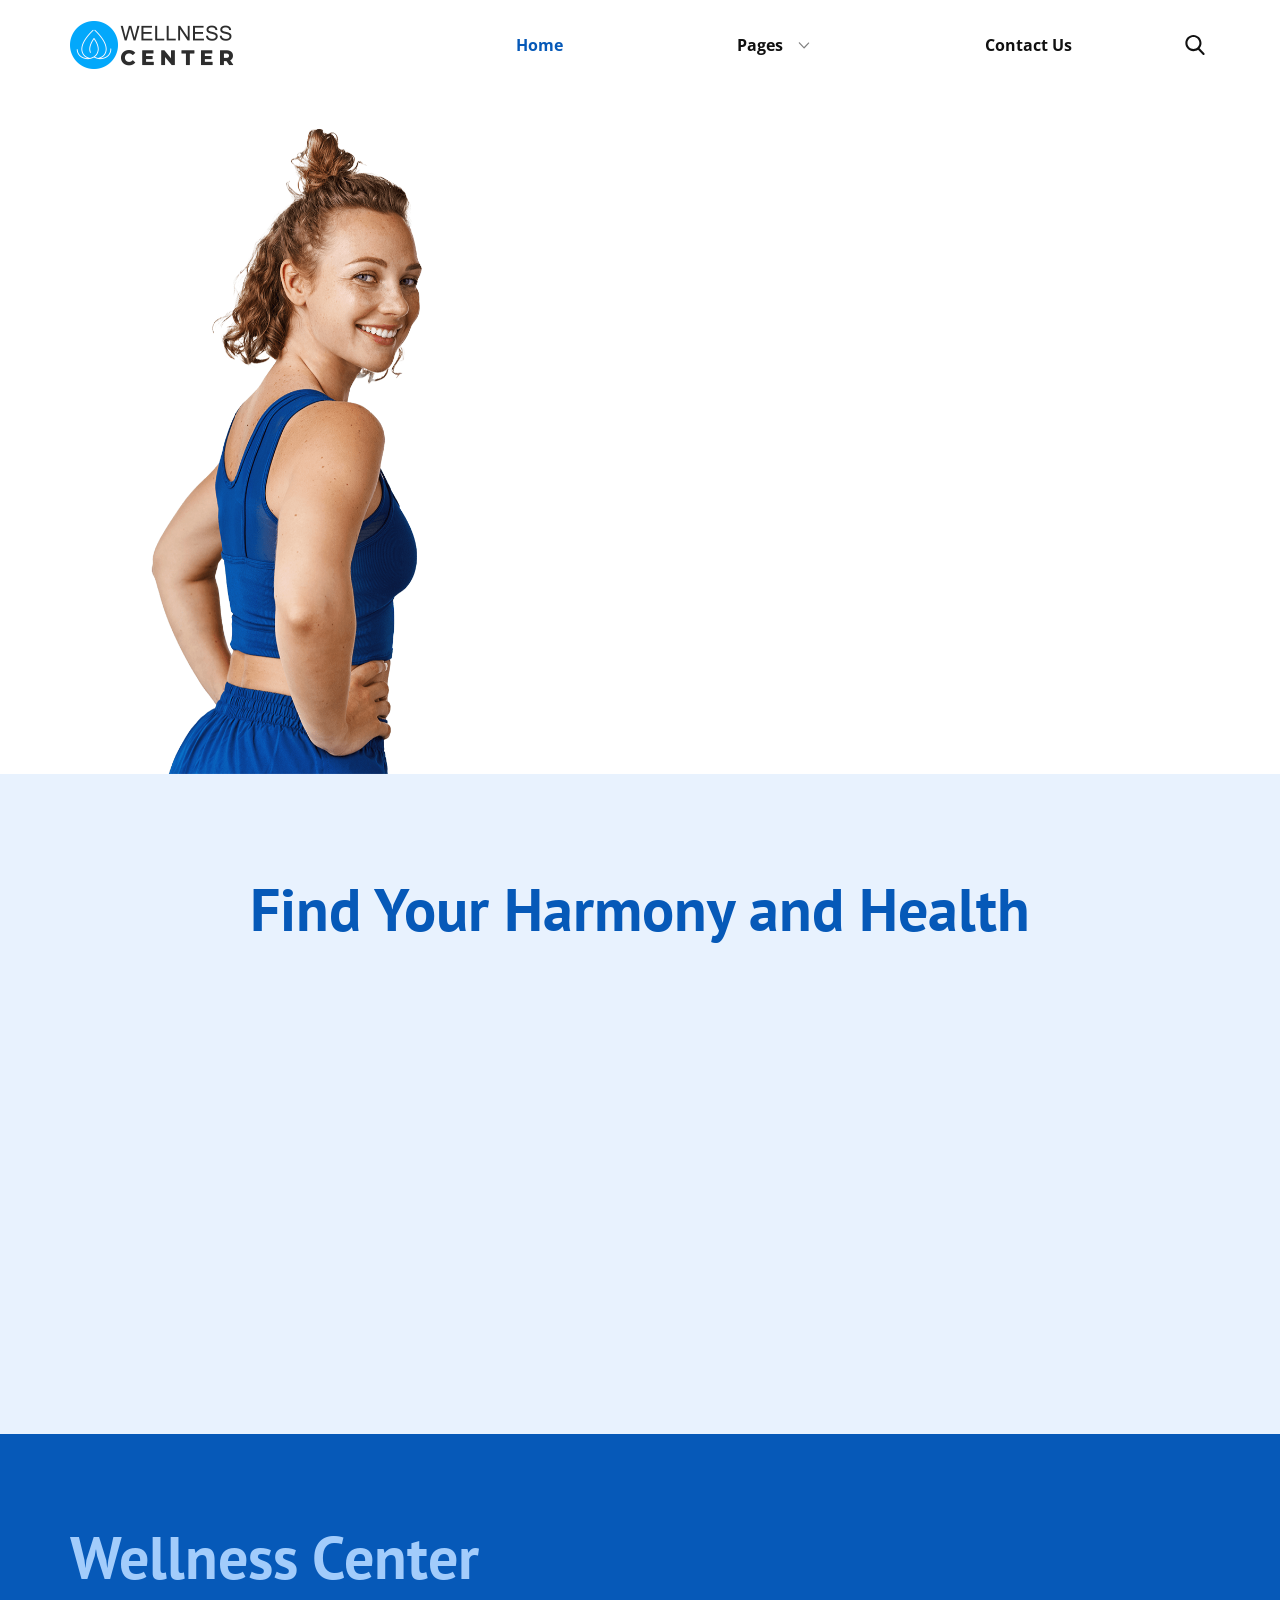
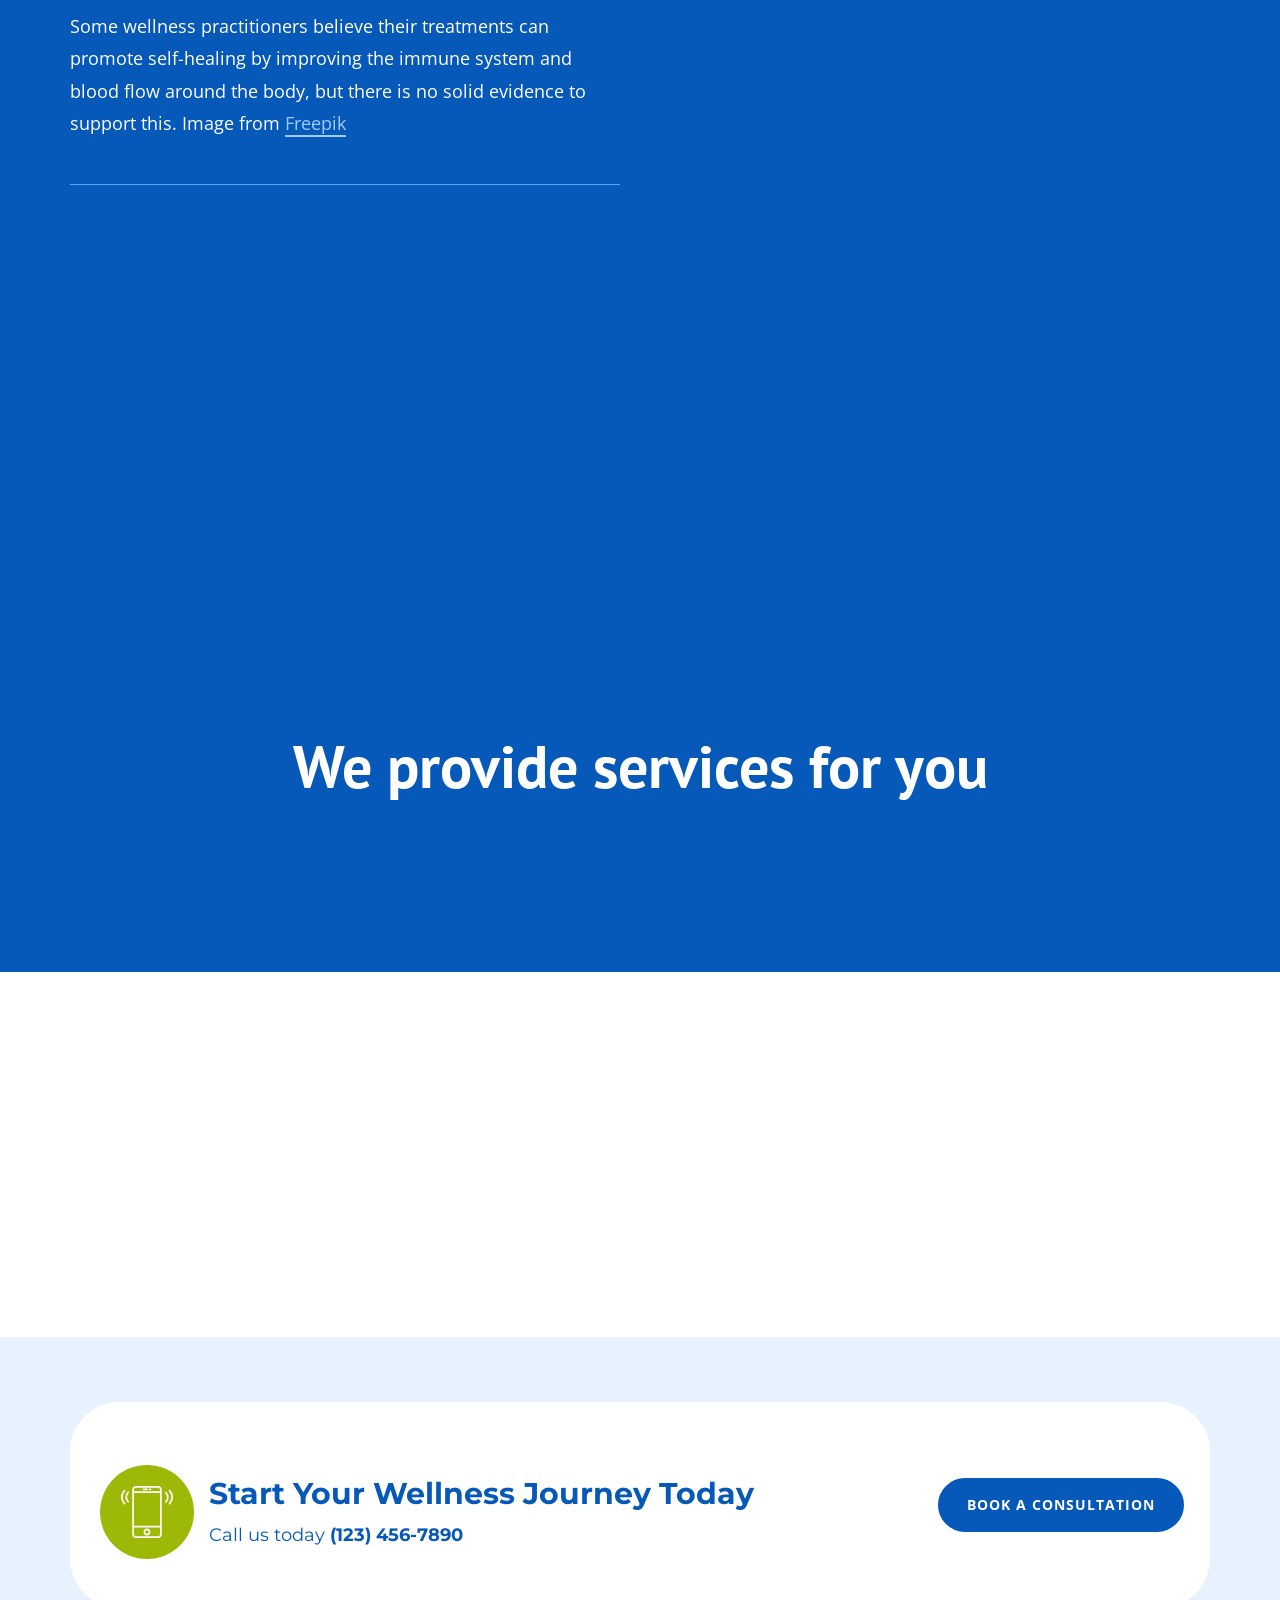
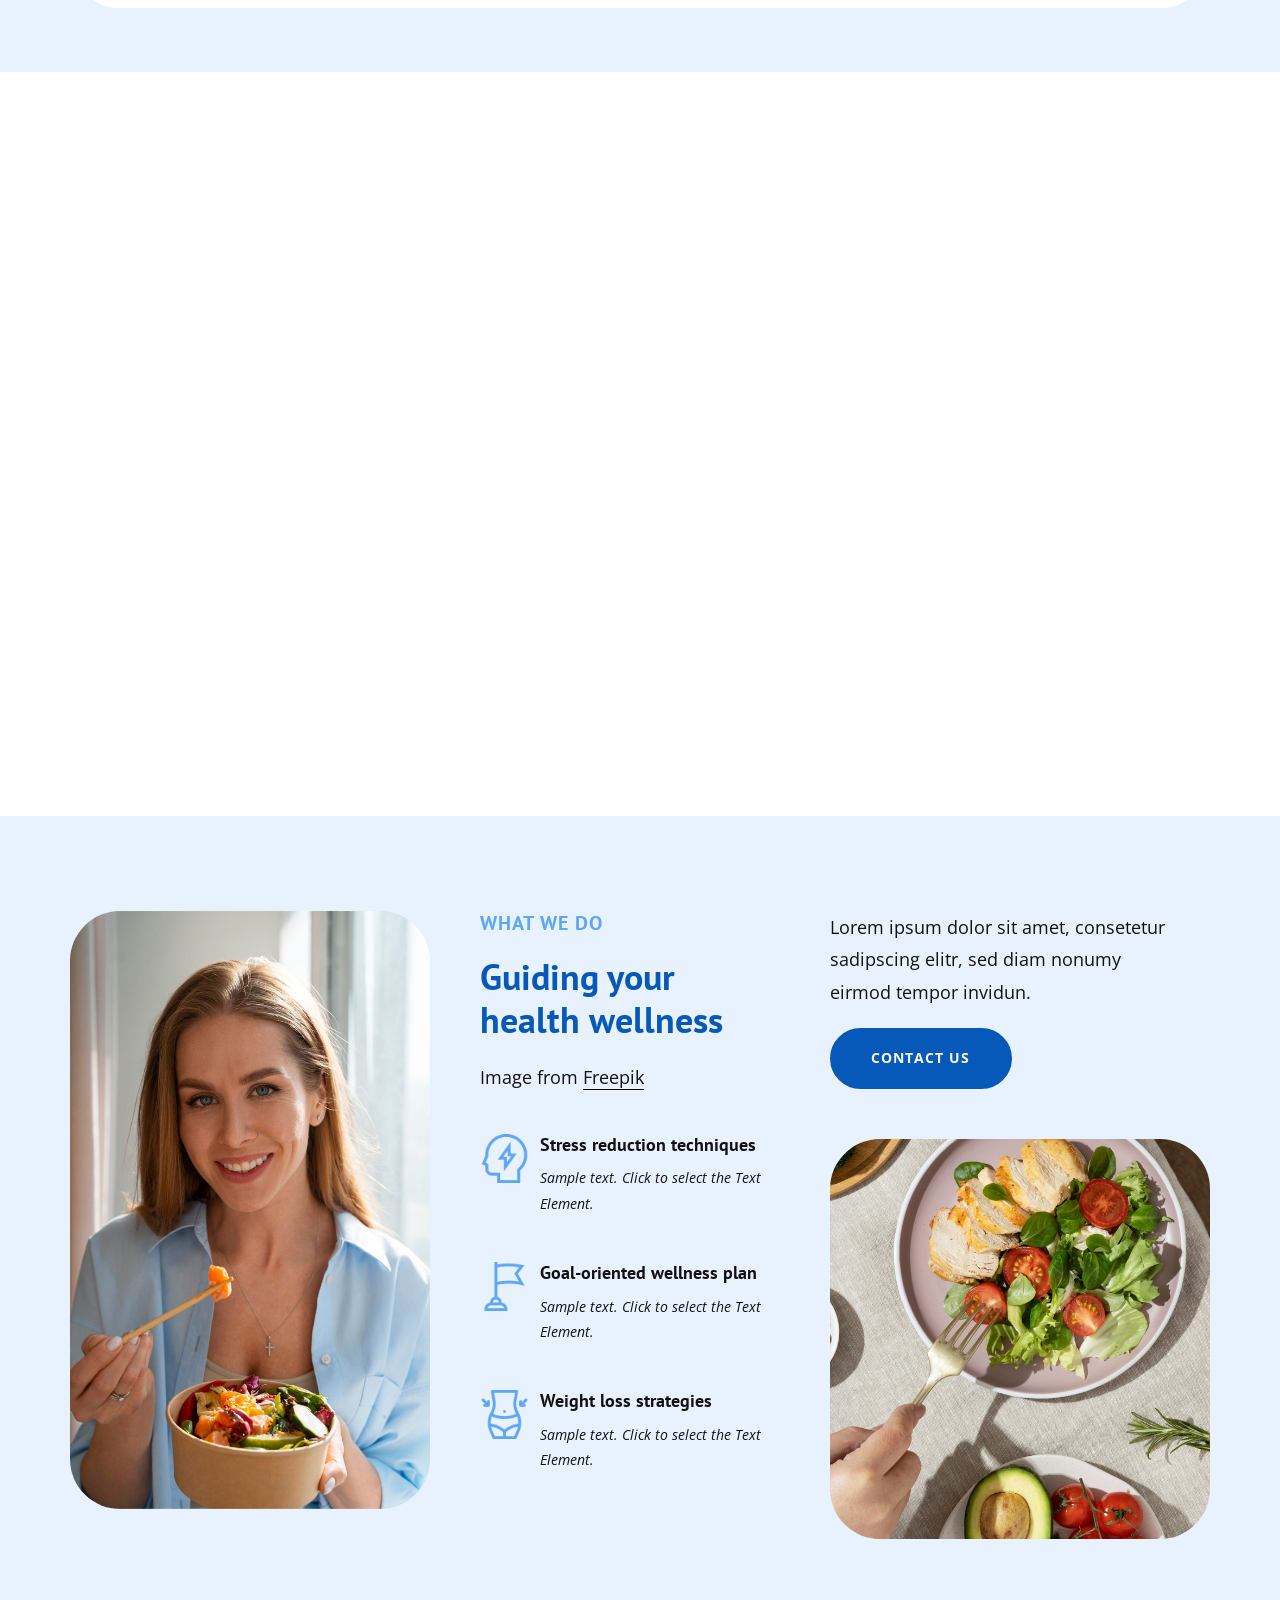
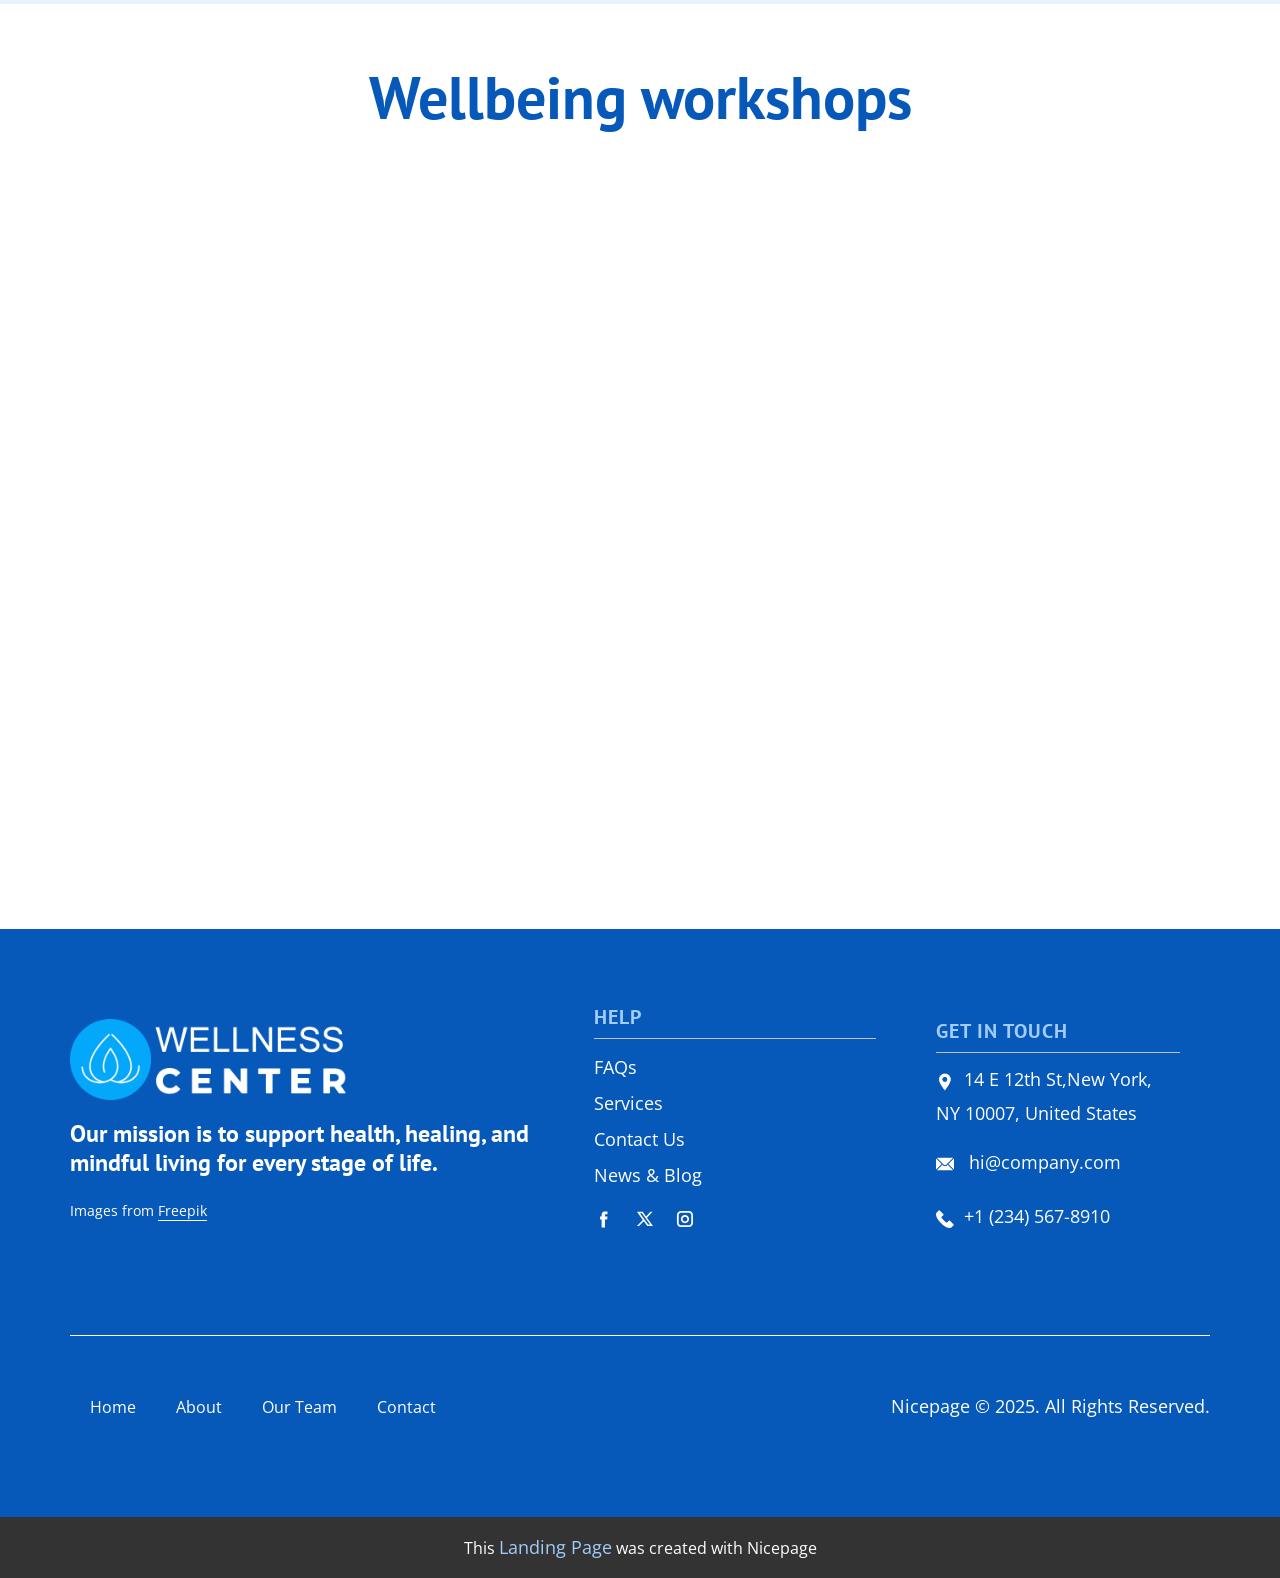
==== index.html @ 1a9c87ce "h" ====
<!DOCTYPE html>
<html style="font-size: 16px;" lang="en"><head>
    <meta name="viewport" content="width=device-width, initial-scale=1.0">
    <meta charset="utf-8">
    <meta name="keywords" content="​Transform your&nbsp;health embrace life today!, ​Find Your Harmony and Health, Wellness Center, ​We provide&nbsp;services for you, ​Start Your Wellness Journey Today, ​Our Integrative Approach, ​Wellbeing workshops">
    <meta name="description" content="">
    <title>Home</title>
    <link rel="stylesheet" href="nicepage.css" media="screen">
<link rel="stylesheet" href="index.css" media="screen">
    <script class="u-script" type="text/javascript" src="jquery.js" defer=""></script>
    <script class="u-script" type="text/javascript" src="nicepage.js" defer=""></script>
    <meta name="generator" content="Nicepage 8.4.0, nicepage.com">
    
    
    
    
    
    
    
    
    
    
    <link id="u-page-google-font" rel="stylesheet" href="https://fonts.googleapis.com/css2?display=swap&amp;family=PT+Sans:ital,wght@0,400;0,700;1,400;1,700&amp;family=Open+Sans:ital,wght@0,300;0,400;0,500;0,600;0,700;0,800;1,300;1,400;1,500;1,600;1,700;1,800&amp;family=Montserrat:ital,wght@0,100;0,200;0,300;0,400;0,500;0,600;0,700;0,800;0,900;1,100;1,200;1,300;1,400;1,500;1,600;1,700;1,800;1,900">
    <script type="application/ld+json">{
		"@context": "http://schema.org",
		"@type": "Organization",
		"name": "",
		"logo": "images/logo-black.png",
		"sameAs": [
				"https://facebook.com/name",
				"https://twitter.com/name",
				"https://instagram.com/name"
		]
}</script>
    <meta name="theme-color" content="#0659b8">
    <meta name="twitter:site" content="@">
    <meta name="twitter:card" content="summary_large_image">
    <meta name="twitter:title" content="Home">
    <meta name="twitter:description" content="">
    <meta property="og:title" content="Home">
    <meta property="og:type" content="website">
  <meta data-intl-tel-input-cdn-path="intlTelInput/"></head>
  <body data-home-page="Home.html" data-home-page-title="Home" data-path-to-root="./" data-include-products="false" class="u-body u-clearfix u-xl-mode" data-lang="en"><header class="u-clearfix u-header u-header" id="header"><div class="u-clearfix u-sheet u-valign-middle u-valign-middle-xxl u-sheet-1">
        <a href="#" class="u-image u-logo u-image-1" data-image-width="656" data-image-height="192">
          <img src="images/logo-black.png" class="u-logo-image u-logo-image-1">
        </a>
        <nav class="u-dropdown-icon u-menu u-menu-dropdown u-offcanvas u-menu-1" role="navigation" aria-label="Menu navigation">
          <div class="menu-collapse" style="font-size: 1rem; letter-spacing: 0px; font-weight: 700;">
            <a class="u-button-style u-custom-left-right-menu-spacing u-custom-padding-bottom u-custom-text-hover-color u-custom-top-bottom-menu-spacing u-hamburger-link u-nav-link u-text-active-palette-1-base u-text-hover-palette-2-base" href="#" tabindex="-1" aria-label="Open menu" aria-controls="261f">
              <svg class="u-svg-link" viewBox="0 0 24 24"><use xlink:href="#menu-hamburger"></use></svg>
              <svg class="u-svg-content" version="1.1" id="menu-hamburger" viewBox="0 0 16 16" x="0px" y="0px" xmlns:xlink="http://www.w3.org/1999/xlink" xmlns="http://www.w3.org/2000/svg"><g><rect y="1" width="16" height="2"></rect><rect y="7" width="16" height="2"></rect><rect y="13" width="16" height="2"></rect>
</g></svg>
            </a>
          </div>
          <div class="u-custom-menu u-nav-container">
            <ul class="u-nav u-unstyled u-nav-1" role="menubar"><li role="none" class="u-nav-item"><a role="menuitem" class="u-button-style u-nav-link u-text-active-palette-1-base u-text-hover-palette-1-base u-nav-link-2" href="./">Home</a>
</li><li role="none" class="u-nav-item"><a tabindex="-1" role="menuitem" class="u-button-style u-nav-link u-text-active-palette-1-base u-text-hover-palette-1-base u-nav-link-2" aria-haspopup="true" aria-current="page">Pages</a><div class="u-nav-popup"><ul role="menu" class="u-h-spacing-20 u-nav u-unstyled u-v-spacing-10" aria-label="Pages menu"><li role="none" class="u-nav-item"><a role="menuitem" class="u-active-palette-1-base u-button-style u-grey-5 u-hover-palette-1-base u-nav-link" href="About.html">About Us</a>
</li><li role="none" class="u-nav-item"><a tabindex="-1" role="menuitem" class="u-active-palette-1-base u-button-style u-grey-5 u-hover-palette-1-base u-nav-link" href="#">Our Team</a>
</li><li role="none" class="u-nav-item"><a role="menuitem" class="u-active-palette-1-base u-button-style u-grey-5 u-hover-palette-1-base u-nav-link" href="FAQ-Page.html">FAQ</a>
</li></ul>
</div>
</li><li role="none" class="u-nav-item"><a tabindex="-1" role="menuitem" class="u-button-style u-nav-link u-text-active-palette-1-base u-text-hover-palette-1-base u-nav-link-2" href="#">Contact Us</a>
</li></ul>
          </div>
          <div class="u-custom-menu u-nav-container-collapse" id="261f" role="region" aria-label="Menu panel">
            <div class="u-black u-container-style u-inner-container-layout u-opacity u-opacity-95 u-sidenav">
              <div class="u-inner-container-layout u-sidenav-overflow">
                <div class="u-menu-close" tabindex="-1" aria-label="Close menu"></div>
                <ul class="u-align-center u-nav u-popupmenu-items u-unstyled u-nav-3" role="menubar"><li role="none" class="u-nav-item"><a role="menuitem" class="u-button-style u-nav-link" href="./">Home</a>
</li><li role="none" class="u-nav-item"><a tabindex="-1" role="menuitem" class="u-button-style u-nav-link" aria-haspopup="true" aria-current="page">Pages</a><div class="u-nav-popup"><ul role="menu" class="u-h-spacing-20 u-nav u-unstyled u-v-spacing-10" aria-label="Pages menu"><li role="none" class="u-nav-item"><a role="menuitem" class="u-button-style u-nav-link" href="About.html">About Us</a>
</li><li role="none" class="u-nav-item"><a tabindex="-1" role="menuitem" class="u-button-style u-nav-link" href="#">Our Team</a>
</li><li role="none" class="u-nav-item"><a role="menuitem" class="u-button-style u-nav-link" href="FAQ-Page.html">FAQ</a>
</li></ul>
</div>
</li><li role="none" class="u-nav-item"><a tabindex="-1" role="menuitem" class="u-button-style u-nav-link" href="#">Contact Us</a>
</li></ul>
              </div>
            </div>
            <div class="u-black u-menu-overlay u-opacity u-opacity-70"></div>
          </div>
        </nav>
        <form action="#" class="u-search u-search-layout-icon u-search-left u-search-1" data-search-token="no-license" data-href="search/search.html" data-page-id="474324083">
          <div class="u-search-overlay"></div>
          <button class="u-search-button" type="submit"><span class="u-search-icon u-search-icon-1">
              <svg class="u-svg-link" preserveAspectRatio="xMidYMin slice" viewBox="0 0 56.966 56.966"><use xlink:href="#svg-8e85"></use></svg>
              <svg xmlns="http://www.w3.org/2000/svg" xmlns:xlink="http://www.w3.org/1999/xlink" version="1.1" id="svg-8e85" x="0px" y="0px" viewBox="0 0 56.966 56.966" style="enable-background:new 0 0 56.966 56.966;" xml:space="preserve" class="u-svg-content"><path d="M55.146,51.887L41.588,37.786c3.486-4.144,5.396-9.358,5.396-14.786c0-12.682-10.318-23-23-23s-23,10.318-23,23  s10.318,23,23,23c4.761,0,9.298-1.436,13.177-4.162l13.661,14.208c0.571,0.593,1.339,0.92,2.162,0.92  c0.779,0,1.518-0.297,2.079-0.837C56.255,54.982,56.293,53.08,55.146,51.887z M23.984,6c9.374,0,17,7.626,17,17s-7.626,17-17,17  s-17-7.626-17-17S14.61,6,23.984,6z"></path></svg></span>
          </button>
          <input class="u-search-input" type="search" name="search" value="" placeholder="Search">
        </form>
      </div></header>
    <section class="u-clearfix u-valign-bottom-lg u-valign-bottom-md u-valign-bottom-sm u-valign-bottom-xs u-white u-section-1" id="block-1">
      <div class="u-clearfix u-sheet u-valign-middle u-sheet-1">
        <div class="data-layout-selected u-clearfix u-expanded-width u-layout-wrap u-layout-wrap-1">
          <div class="u-layout">
            <div class="u-layout-row">
              <div class="u-container-align-center-md u-container-align-center-sm u-container-style u-layout-cell u-size-29-lg u-size-30-xl u-size-60-md u-size-60-sm u-size-60-xs u-layout-cell-1">
                <div class="u-container-layout u-valign-bottom-sm u-valign-bottom-xl u-container-layout-1">
                  <img class="u-image u-image-default u-image-1" src="images/althy-sportswoman-turn-back-looking-put-hands-waist-smiling-with-confidence-doing-exercises-sportswear-white-background-min.png" alt="" data-image-width="800" data-image-height="1310" data-animation-name="customAnimationIn" data-animation-duration="1500" data-animation-delay="0">
                  <div class="custom-expanded u-container-align-center u-container-style u-group u-palette-2-base u-radius u-shape-round u-group-1" data-animation-name="customAnimationIn" data-animation-duration="1000" data-animation-delay="500">
                    <div class="u-container-layout u-valign-middle u-container-layout-2">
                      <h3 class="u-align-center u-text u-text-default u-text-1" data-animation-name="counter" data-animation-event="scroll" data-animation-duration="3000">25</h3>
                      <h5 class="u-align-left u-text u-text-body-alt-color u-text-2">Years of Experience</h5>
                    </div>
                  </div>
                </div>
              </div>
              <div class="u-container-align-left-lg u-container-align-left-md u-container-align-left-xl u-container-align-left-xs u-container-style u-layout-cell u-size-30-xl u-size-31-lg u-size-60-md u-size-60-sm u-size-60-xs u-layout-cell-2" data-animation-name="customAnimationIn" data-animation-duration="1500" data-animation-delay="500">
                <div class="u-container-layout u-valign-middle-md u-valign-middle-sm u-valign-middle-xl u-valign-middle-xs u-container-layout-3">
                  <h2 class="u-align-left u-text u-text-3"> Transform your&nbsp;health embrace life today!</h2>
                  <p class="u-align-left u-large-text u-text u-text-variant u-text-4"> Achieve your wellness goals with personalized guidance, expert support, and sustainable habits for a healthier, happier you. Image from <a href="https://www.freepik.com/" class="u-active-none u-border-none u-btn u-button-link u-button-style u-hover-none u-none u-text-palette-1-base u-btn-1">Freepik</a>
                  </p>
                  <a href="" class="u-active-white u-align-left u-border-2 u-border-active-palette-2-base u-border-hover-palette-2-base u-border-palette-1-base u-btn u-btn-round u-button-style u-hover-white u-palette-1-base u-radius u-btn-2">Know More</a>
                  <div class="custom-expanded u-container-align-left u-container-style u-group u-shape-rectangle u-group-2">
                    <div class="u-container-layout u-valign-top-md u-valign-top-sm u-valign-top-xl u-container-layout-4"><span class="u-align-left u-file-icon u-icon u-icon-circle u-palette-2-base u-text-white u-icon-1"><img src="images/327589-e2ced6db.png" alt=""></span>
                      <p class="u-align-left u-text u-text-5">Call Us 24/7:<br>
                        <a href="tel:+12345678910" class="u-active-none u-border-none u-btn u-button-link u-button-style u-hover-none u-none u-text-palette-1-base u-btn-3"> (123) 456-7890</a>
                      </p>
                    </div>
                  </div>
                </div>
              </div>
            </div>
          </div>
        </div>
      </div>
    </section>
    <section class="u-clearfix u-container-align-center u-palette-1-light-3 u-section-2" id="block-2">
      <div class="u-clearfix u-sheet u-valign-middle u-sheet-1">
        <h6 class="u-align-center u-text u-text-default u-text-1" data-animation-name="customAnimationIn" data-animation-duration="700" data-animation-delay="0">What we offer<span style="font-weight: 400;"><span style="font-weight: 700;"><span style="font-weight: 400;"></span></span></span>
        </h6>
        <h2 class="u-align-center u-text u-text-default u-text-2" data-animation-name="customAnimationIn" data-animation-duration="700" data-animation-delay="0"> Find Your Harmony and Health</h2>
        <div class="u-expanded-width u-list u-list-1">
          <div class="u-repeater u-repeater-1">
            <div class="u-container-align-center-sm u-container-align-center-xs u-container-align-left-lg u-container-align-left-md u-container-align-left-xl u-container-style u-list-item u-radius u-repeater-item u-shape-round u-white u-list-item-1" data-animation-name="flipIn" data-animation-duration="1500" data-animation-direction="X" data-animation-delay="500">
              <div class="u-container-layout u-similar-container u-valign-top u-container-layout-1">
                <img class="u-image u-image-contain u-image-default u-opacity u-opacity-80 u-preserve-proportions u-image-1" src="images/shape-5.png" alt="" data-image-width="300" data-image-height="300"><span class="u-align-center-sm u-align-center-xs u-align-left-lg u-align-left-md u-align-left-xl u-file-icon u-icon u-text-palette-1-base u-icon-1"><img src="images/4646037-6ae375c7.png" alt=""></span>
                <h5 class="u-align-center-sm u-align-center-xs u-align-left-lg u-align-left-md u-align-left-xl u-text u-text-3">Meditation</h5>
                <p class="u-align-center-sm u-align-center-xs u-align-left-lg u-align-left-md u-align-left-xl u-text u-text-4"> Ut enim ad minim veniam, quis nostrud exercitation ullamco laboris</p>
                <a href="#" class="u-align-center-sm u-align-center-xs u-align-left-lg u-align-left-md u-align-left-xl u-border-1 u-border-active-grey-50 u-border-hover-grey-50 u-border-no-left u-border-no-right u-border-no-top u-border-palette-1-base u-btn u-button-style u-none u-text-active-grey-50 u-text-body-color u-text-hover-grey-50 u-btn-1" data-animation-name="" data-animation-duration="0" data-animation-delay="0" data-animation-direction="">more</a>
              </div>
            </div>
            <div class="u-container-align-center-sm u-container-align-center-xs u-container-align-left-lg u-container-align-left-md u-container-align-left-xl u-container-style u-list-item u-radius u-repeater-item u-shape-round u-white u-list-item-2" data-animation-name="flipIn" data-animation-duration="1500" data-animation-direction="X" data-animation-delay="500">
              <div class="u-container-layout u-similar-container u-valign-top u-container-layout-2">
                <img class="u-image u-image-contain u-image-default u-opacity u-opacity-80 u-preserve-proportions u-image-2" src="images/shape-3.png" alt="" data-image-width="300" data-image-height="300"><span class="u-align-center-sm u-align-center-xs u-align-left-lg u-align-left-md u-align-left-xl u-file-icon u-icon u-text-palette-1-base u-icon-2"><img src="images/11063994-fa299133.png" alt=""></span>
                <h5 class="u-align-center-sm u-align-center-xs u-align-left-lg u-align-left-md u-align-left-xl u-text u-text-5">Aromatheraphy</h5>
                <p class="u-align-center-sm u-align-center-xs u-align-left-lg u-align-left-md u-align-left-xl u-text u-text-6"> Ut enim ad minim veniam, quis nostrud exercitation ullamco laboris</p>
                <a href="#" class="u-align-center-sm u-align-center-xs u-align-left-lg u-align-left-md u-align-left-xl u-border-1 u-border-active-grey-50 u-border-hover-grey-50 u-border-no-left u-border-no-right u-border-no-top u-border-palette-1-base u-btn u-button-style u-none u-text-active-grey-50 u-text-body-color u-text-hover-grey-50 u-btn-2" data-animation-name="" data-animation-duration="0" data-animation-delay="0" data-animation-direction="">more</a>
              </div>
            </div>
            <div class="u-container-align-center-sm u-container-align-center-xs u-container-align-left-lg u-container-align-left-md u-container-align-left-xl u-container-style u-list-item u-radius u-repeater-item u-shape-round u-white u-list-item-3" data-animation-name="flipIn" data-animation-duration="1500" data-animation-direction="X" data-animation-delay="500">
              <div class="u-container-layout u-similar-container u-valign-top u-container-layout-3">
                <img class="u-image u-image-contain u-image-default u-opacity u-opacity-80 u-preserve-proportions u-image-3" src="images/shape-2.png" alt="" data-image-width="300" data-image-height="300"><span class="u-align-center-sm u-align-center-xs u-align-left-lg u-align-left-md u-align-left-xl u-file-icon u-icon u-text-palette-1-base u-icon-3"><img src="images/4675436-3be33099.png" alt=""></span>
                <h5 class="u-align-center-sm u-align-center-xs u-align-left-lg u-align-left-md u-align-left-xl u-text u-text-7">Massage</h5>
                <p class="u-align-center-sm u-align-center-xs u-align-left-lg u-align-left-md u-align-left-xl u-text u-text-8"> Ut enim ad minim veniam, quis nostrud exercitation ullamco laboris</p>
                <a href="#" class="u-align-center-sm u-align-center-xs u-align-left-lg u-align-left-md u-align-left-xl u-border-1 u-border-active-grey-50 u-border-hover-grey-50 u-border-no-left u-border-no-right u-border-no-top u-border-palette-1-base u-btn u-button-style u-none u-text-active-grey-50 u-text-body-color u-text-hover-grey-50 u-btn-3" data-animation-name="" data-animation-duration="0" data-animation-delay="0" data-animation-direction="">more</a>
              </div>
            </div>
            <div class="u-container-align-center-sm u-container-align-center-xs u-container-align-left-lg u-container-align-left-md u-container-align-left-xl u-container-style u-list-item u-radius u-repeater-item u-shape-round u-white u-list-item-4" data-animation-name="flipIn" data-animation-duration="1500" data-animation-delay="500" data-animation-direction="X">
              <div class="u-container-layout u-similar-container u-valign-top u-container-layout-4">
                <img class="u-image u-image-contain u-image-default u-opacity u-opacity-80 u-preserve-proportions u-image-4" src="images/shape-6.png" alt="" data-image-width="300" data-image-height="300"><span class="u-align-center-sm u-align-center-xs u-align-left-lg u-align-left-md u-align-left-xl u-file-icon u-icon u-text-palette-1-base u-icon-4"><img src="images/6315999-f15aa268.png" alt=""></span>
                <h5 class="u-align-center-sm u-align-center-xs u-align-left-lg u-align-left-md u-align-left-xl u-text u-text-9">Pilates</h5>
                <p class="u-align-center-sm u-align-center-xs u-align-left-lg u-align-left-md u-align-left-xl u-text u-text-10"> Ut enim ad minim veniam, quis nostrud exercitation ullamco laboris</p>
                <a href="#" class="u-align-center-sm u-align-center-xs u-align-left-lg u-align-left-md u-align-left-xl u-border-1 u-border-active-grey-50 u-border-hover-grey-50 u-border-no-left u-border-no-right u-border-no-top u-border-palette-1-base u-btn u-button-style u-none u-text-active-grey-50 u-text-body-color u-text-hover-grey-50 u-btn-4" data-animation-name="" data-animation-duration="0" data-animation-delay="0" data-animation-direction="">more</a>
              </div>
            </div>
          </div>
        </div>
      </div>
    </section>
    <section class="u-clearfix u-container-align-center u-palette-1-base u-section-3" id="block-3">
      <div class="u-clearfix u-sheet u-valign-middle u-sheet-1">
        <div class="data-layout-selected u-clearfix u-expanded-width u-gutter-40 u-layout-wrap u-layout-wrap-1">
          <div class="u-layout">
            <div class="u-layout-row">
              <div class="u-size-30 u-size-60-md">
                <div class="u-layout-col">
                  <div class="u-size-40">
                    <div class="u-layout-row">
                      <div class="u-container-align-left u-container-style u-layout-cell u-size-60 u-layout-cell-1" data-animation-name="customAnimationIn" data-animation-duration="1000" data-animation-delay="0">
                        <div class="u-border-1 u-border-no-left u-border-no-right u-border-no-top u-border-palette-1-light-1 u-container-layout u-valign-top u-container-layout-1">
                          <h2 class="u-align-left u-text u-text-1">Wellness Center</h2>
                          <p class="u-align-left u-text u-text-2"> Some wellness practitioners believe their treatments can promote self-healing by improving the immune system and blood flow around the body, but there is no solid evidence to support this. Image from <a href="https://www.freepik.com/" class="u-active-none u-border-2 u-border-active-palette-1-light-2 u-border-hover-palette-1-light-2 u-border-no-left u-border-no-right u-border-no-top u-border-palette-1-light-2 u-btn u-button-link u-button-style u-hover-none u-none u-text-palette-1-light-2 u-btn-1">Freepik</a>
                          </p>
                        </div>
                      </div>
                    </div>
                  </div>
                  <div class="u-size-20">
                    <div class="u-layout-row">
                      <div class="u-container-align-left u-container-style u-layout-cell u-size-32 u-layout-cell-2" data-animation-name="customAnimationIn" data-animation-duration="1000" data-animation-delay="200">
                        <div class="u-border-2 u-border-no-bottom u-border-no-left u-border-no-top u-border-palette-1-light-1 u-container-layout u-valign-top u-container-layout-2">
                          <p class="u-align-left u-text u-text-default u-text-3">Sample text. Click to select the Text Element.</p>
                          <img class="custom-expanded u-align-left-xs u-image u-image-round u-radius u-image-1" src="images/12.jpg" data-image-width="696" data-image-height="696">
                        </div>
                      </div>
                      <div class="u-container-align-center u-container-style u-layout-cell u-size-28 u-layout-cell-3" data-animation-name="flipIn" data-animation-duration="1000" data-animation-delay="500" data-animation-direction="X">
                        <div class="u-container-layout u-valign-middle u-container-layout-3"><span class="u-align-center u-file-icon u-icon u-text-palette-1-light-2 u-icon-1"><img src="images/2102647-812790b3.png" alt=""></span>
                          <h3 class="u-align-center u-text u-text-4" data-animation-name="counter" data-animation-event="scroll" data-animation-duration="3000">10k</h3>
                          <h5 class="u-align-center u-text u-text-5">happy clients</h5>
                        </div>
                      </div>
                    </div>
                  </div>
                </div>
              </div>
              <div class="u-size-30 u-size-60-md">
                <div class="u-layout-col">
                  <div class="u-container-style u-layout-cell u-size-20 u-layout-cell-4" data-animation-name="customAnimationIn" data-animation-duration="1000" data-animation-delay="200">
                    <div class="u-container-layout u-container-layout-4">
                      <h4 class="u-text u-text-default u-text-6">Working Hours </h4>
                      <p class="u-text u-text-default u-text-7"><span style="font-weight: 700;"> Mon</span> – Fri: 9am to 7pm <br><span style="font-weight: 700;">Saturday:</span> 9am to 5pm <br>S<span style="font-weight: 700;">unday:</span> Closed
                      </p>
                    </div>
                  </div>
                  <div class="u-container-align-left u-container-style u-layout-cell u-size-40 u-layout-cell-5" data-animation-name="customAnimationIn" data-animation-duration="1000" data-animation-delay="500">
                    <div class="u-container-layout u-valign-bottom-lg u-valign-bottom-md u-valign-bottom-sm u-valign-bottom-xs u-valign-middle-xl u-container-layout-5">
                      <img class="u-expanded-width u-image u-image-round u-radius u-image-2" src="images/pilates.jpg" data-image-width="1200" data-image-height="799">
                    </div>
                  </div>
                </div>
              </div>
            </div>
          </div>
        </div>
      </div>
    </section>
    <section class="u-clearfix u-valign-top-lg u-valign-top-md u-section-4" id="block-4">
      
      
      
      
      <div class="custom-expanded u-container-align-center u-container-style u-expanded-width-lg u-expanded-width-xl u-group u-palette-1-base u-group-1">
        <div class="u-container-layout u-valign-top u-container-layout-1">
          <h2 class="u-align-center u-text u-text-body-alt-color u-text-default u-text-1" data-animation-name="fadeIn" data-animation-duration="1000" data-animation-delay="0"> We provide&nbsp;services for you</h2>
        </div>
      </div>
      
      
      
      
      
      
      <div class="u-expanded-width u-list u-list-1">
        <div class="u-repeater u-repeater-1">
          <div class="u-container-align-left-lg u-container-align-left-md u-container-align-left-xl u-container-style u-list-item u-repeater-item u-list-item-1" data-animation-name="customAnimationIn" data-animation-duration="1000" data-animation-delay="500">
            <div class="u-container-layout u-similar-container u-valign-bottom-lg u-valign-top-md u-valign-top-sm u-valign-top-xl u-valign-top-xs u-container-layout-2">
              <img class="u-expanded-width u-hover-feature u-image u-image-round u-radius u-image-1" src="images/11.jpg" alt="" data-image-width="674" data-image-height="1013">
            </div>
          </div>
          <div class="u-container-align-left-lg u-container-align-left-md u-container-align-left-xl u-container-style u-list-item u-repeater-item u-list-item-2" data-animation-name="customAnimationIn" data-animation-duration="1000" data-animation-delay="500">
            <div class="u-container-layout u-similar-container u-valign-bottom-lg u-valign-top-md u-valign-top-sm u-valign-top-xl u-valign-top-xs u-container-layout-3">
              <img class="u-expanded-width u-hover-feature u-image u-image-round u-radius u-image-2" src="images/01.jpg" alt="" data-image-width="800" data-image-height="1200">
            </div>
          </div>
          <div class="u-container-align-left-lg u-container-align-left-md u-container-align-left-xl u-container-style u-list-item u-repeater-item u-list-item-3" data-animation-name="customAnimationIn" data-animation-duration="1000" data-animation-delay="500">
            <div class="u-container-layout u-similar-container u-valign-bottom-lg u-valign-top-md u-valign-top-sm u-valign-top-xl u-valign-top-xs u-container-layout-4">
              <img class="u-expanded-width u-hover-feature u-image u-image-round u-radius u-image-3" src="images/03.jpg" alt="" data-image-width="800" data-image-height="1200">
            </div>
          </div>
          <div class="u-container-align-left-lg u-container-align-left-md u-container-align-left-xl u-container-style u-list-item u-repeater-item u-list-item-4" data-animation-name="customAnimationIn" data-animation-duration="1000" data-animation-delay="500">
            <div class="u-container-layout u-similar-container u-valign-bottom-lg u-valign-top-md u-valign-top-sm u-valign-top-xl u-valign-top-xs u-container-layout-5">
              <img class="u-expanded-width u-hover-feature u-image u-image-round u-radius u-image-4" src="images/02.jpg" alt="" data-image-width="800" data-image-height="1200">
            </div>
          </div>
        </div>
      </div>
      
      
      
      
      
      
      
    </section>
    <section class="u-clearfix u-container-align-center u-palette-1-light-3 u-section-5" id="block-5">
      <div class="u-clearfix u-sheet u-valign-middle u-sheet-1">
        <div class="data-layout-selected u-clearfix u-expanded-width u-layout-wrap u-radius u-white u-layout-wrap-1">
          <div class="u-layout">
            <div class="u-layout-row">
              <div class="u-align-left u-container-align-center-xs u-container-align-left u-container-style u-layout-cell u-radius u-shape-round u-size-39-lg u-size-43-xl u-size-60-md u-size-60-sm u-size-60-xs u-white u-layout-cell-1">
                <div class="u-container-layout u-valign-middle-lg u-valign-middle-md u-valign-middle-sm u-container-layout-1"><span class="u-align-center-xs u-icon u-icon-circle u-palette-2-base u-text-white u-icon-1"><svg class="u-svg-link" preserveAspectRatio="xMidYMin slice" viewBox="0 0 60 60" style=""><use xlink:href="#svg-e7af"></use></svg><svg class="u-svg-content" viewBox="0 0 60 60" x="0px" y="0px" id="svg-e7af" style="enable-background:new 0 0 60 60;"><g><path d="M42.595,0H17.405C14.977,0,13,1.977,13,4.405v51.189C13,58.023,14.977,60,17.405,60h25.189C45.023,60,47,58.023,47,55.595
		V4.405C47,1.977,45.023,0,42.595,0z M15,8h30v38H15V8z M17.405,2h25.189C43.921,2,45,3.079,45,4.405V6H15V4.405
		C15,3.079,16.079,2,17.405,2z M42.595,58H17.405C16.079,58,15,56.921,15,55.595V48h30v7.595C45,56.921,43.921,58,42.595,58z"></path><path d="M30,49c-2.206,0-4,1.794-4,4s1.794,4,4,4s4-1.794,4-4S32.206,49,30,49z M30,55c-1.103,0-2-0.897-2-2s0.897-2,2-2
		s2,0.897,2,2S31.103,55,30,55z"></path><path d="M26,5h4c0.553,0,1-0.447,1-1s-0.447-1-1-1h-4c-0.553,0-1,0.447-1,1S25.447,5,26,5z"></path><path d="M33,5h1c0.553,0,1-0.447,1-1s-0.447-1-1-1h-1c-0.553,0-1,0.447-1,1S32.447,5,33,5z"></path><path d="M56.612,4.569c-0.391-0.391-1.023-0.391-1.414,0s-0.391,1.023,0,1.414c3.736,3.736,3.736,9.815,0,13.552
		c-0.391,0.391-0.391,1.023,0,1.414c0.195,0.195,0.451,0.293,0.707,0.293s0.512-0.098,0.707-0.293
		C61.128,16.434,61.128,9.085,56.612,4.569z"></path><path d="M52.401,6.845c-0.391-0.391-1.023-0.391-1.414,0s-0.391,1.023,0,1.414c1.237,1.237,1.918,2.885,1.918,4.639
		s-0.681,3.401-1.918,4.638c-0.391,0.391-0.391,1.023,0,1.414c0.195,0.195,0.451,0.293,0.707,0.293s0.512-0.098,0.707-0.293
		c1.615-1.614,2.504-3.764,2.504-6.052S54.017,8.459,52.401,6.845z"></path><path d="M4.802,5.983c0.391-0.391,0.391-1.023,0-1.414s-1.023-0.391-1.414,0c-4.516,4.516-4.516,11.864,0,16.38
		c0.195,0.195,0.451,0.293,0.707,0.293s0.512-0.098,0.707-0.293c0.391-0.391,0.391-1.023,0-1.414
		C1.065,15.799,1.065,9.72,4.802,5.983z"></path><path d="M9.013,6.569c-0.391-0.391-1.023-0.391-1.414,0c-1.615,1.614-2.504,3.764-2.504,6.052s0.889,4.438,2.504,6.053
		c0.195,0.195,0.451,0.293,0.707,0.293s0.512-0.098,0.707-0.293c0.391-0.391,0.391-1.023,0-1.414
		c-1.237-1.237-1.918-2.885-1.918-4.639S7.775,9.22,9.013,7.983C9.403,7.593,9.403,6.96,9.013,6.569z"></path>
</g></svg></span>
                  <h2 class="u-align-center-xs u-custom-font u-font-montserrat u-text u-text-1"> Start Your Wellness Journey Today</h2>
                  <h6 class="u-align-center-xs u-custom-font u-font-montserrat u-text u-text-palette-1-dark-1 u-text-2"> Call us today <a href="tel:+12345678910" class="u-active-none u-border-none u-btn u-button-link u-button-style u-hover-none u-none u-text-palette-1-base u-btn-1"> (123) 456-7890</a>
                  </h6>
                </div>
              </div>
              <div class="u-align-center u-container-align-center u-container-align-center-lg u-container-align-center-md u-container-align-center-sm u-container-align-center-xs u-container-style u-layout-cell u-radius u-shape-round u-size-17-xl u-size-21-lg u-size-60-md u-size-60-sm u-size-60-xs u-white u-layout-cell-2">
                <div class="u-container-layout u-valign-middle-lg u-container-layout-2">
                  <a href="#" class="u-active-white u-align-center-lg u-align-center-md u-align-center-sm u-align-center-xs u-align-left-xl u-border-2 u-border-active-palette-2-base u-border-hover-palette-2-base u-border-palette-1-base u-btn u-btn-round u-button-style u-hover-white u-palette-1-base u-radius u-btn-2" data-animation-name="" data-animation-duration="0" data-animation-delay="0" data-animation-direction="">Book a consultation</a>
                </div>
              </div>
            </div>
          </div>
        </div>
      </div>
    </section>
    <section class="u-clearfix u-container-align-center u-section-6" id="block-6">
      <div class="u-clearfix u-sheet u-valign-middle u-sheet-1">
        <div class="data-layout-selected u-clearfix u-expanded-width u-layout-wrap u-layout-wrap-1">
          <div class="u-layout">
            <div class="u-layout-row">
              <div class="u-container-align-left u-container-style u-layout-cell u-shape-rectangle u-size-25-lg u-size-25-xl u-size-60-md u-size-60-sm u-size-60-xs u-layout-cell-1" data-animation-name="customAnimationIn" data-animation-duration="1000" data-animation-delay="200">
                <div class="u-border-1 u-border-no-bottom u-border-no-left u-border-no-top u-border-palette-1-light-2 u-container-layout u-valign-middle u-container-layout-1">
                  <h6 class="u-align-left u-text u-text-default u-text-1"> Our treatments</h6>
                  <h2 class="u-align-left u-text u-text-default u-text-2"> Our Integrative Approach</h2>
                  <p class="u-align-left u-text u-text-default u-text-3">We offer a holistic range of services—including Acupuncture, Moxibustion, Non-Insertion Acupuncture, Aromatherapy, Cupping, and more—carefully tailored to your unique need​s. Image from <a href="https://www.freepik.com/" class="u-active-none u-border-none u-btn u-button-link u-button-style u-hover-none u-none u-text-palette-1-base u-btn-1">Freepik</a>
                  </p>
                  <a href="" class="u-active-white u-align-left u-border-2 u-border-active-palette-2-base u-border-hover-palette-2-base u-border-palette-1-base u-btn u-btn-round u-button-style u-hover-white u-palette-1-base u-radius u-btn-2">all healing treatments</a>
                </div>
              </div>
              <div class="u-container-align-center-xs u-container-align-left-lg u-container-align-left-md u-container-align-left-sm u-container-align-left-xl u-container-style u-layout-cell u-size-35-lg u-size-35-xl u-size-60-md u-size-60-sm u-size-60-xs u-layout-cell-2">
                <div class="u-container-layout u-valign-middle u-container-layout-2">
                  <div class="u-expanded-width u-list u-list-1">
                    <div class="u-repeater u-repeater-1">
                      <div class="u-container-align-center u-container-style u-image u-image-round u-list-item u-radius u-repeater-item u-shading u-image-1" data-image-width="1000" data-image-height="665" data-animation-name="customAnimationIn" data-animation-duration="1500" data-animation-delay="500">
                        <div class="u-container-layout u-similar-container u-valign-middle u-container-layout-3">
                          <h4 class="u-align-center u-text u-text-default u-text-4"> Acupuncture</h4>
                        </div>
                      </div>
                      <div class="u-container-align-center u-container-style u-image u-image-round u-list-item u-radius u-repeater-item u-shading u-image-2" data-image-width="1000" data-image-height="665" data-animation-name="customAnimationIn" data-animation-duration="1500" data-animation-delay="500">
                        <div class="u-container-layout u-similar-container u-valign-middle u-container-layout-4">
                          <h4 class="u-align-center u-text u-text-default u-text-5"> Moxibustion</h4>
                        </div>
                      </div>
                      <div class="u-container-align-center u-container-style u-image u-image-round u-list-item u-radius u-repeater-item u-shading u-image-3" data-animation-name="customAnimationIn" data-animation-duration="1500" data-animation-delay="500">
                        <div class="u-container-layout u-similar-container u-valign-middle u-container-layout-5">
                          <h4 class="u-align-center u-text u-text-default u-text-6"> Acupressure</h4>
                        </div>
                      </div>
                      <div class="u-container-align-center u-container-style u-image u-image-round u-list-item u-radius u-repeater-item u-shading u-image-4" data-image-width="1000" data-image-height="665" data-animation-name="customAnimationIn" data-animation-duration="1500" data-animation-delay="500">
                        <div class="u-container-layout u-similar-container u-valign-middle u-container-layout-6">
                          <h4 class="u-align-center u-text u-text-default u-text-7"> Massage</h4>
                        </div>
                      </div>
                      <div class="u-container-align-center u-container-style u-image u-image-round u-list-item u-radius u-repeater-item u-shading u-image-5" data-image-width="1000" data-image-height="665" data-animation-name="customAnimationIn" data-animation-duration="1500" data-animation-delay="500">
                        <div class="u-container-layout u-similar-container u-valign-middle u-container-layout-7">
                          <h4 class="u-align-center u-text u-text-default u-text-8"> Herbal Medicine</h4>
                        </div>
                      </div>
                      <div class="u-container-align-center u-container-style u-image u-image-round u-list-item u-radius u-repeater-item u-shading u-image-6" data-animation-name="customAnimationIn" data-animation-duration="1500" data-animation-delay="500">
                        <div class="u-container-layout u-similar-container u-valign-middle u-container-layout-8">
                          <h4 class="u-align-center u-text u-text-default u-text-9"> Reflexology</h4>
                        </div>
                      </div>
                    </div>
                  </div>
                </div>
              </div>
            </div>
          </div>
        </div>
      </div>
    </section>
    <section class="u-clearfix u-container-align-center u-palette-1-light-3 u-section-7" id="block-7">
      <div class="u-clearfix u-sheet u-valign-middle u-sheet-1">
        <div class="data-layout-selected u-clearfix u-expanded-width u-layout-wrap u-layout-wrap-1">
          <div class="u-gutter-0 u-layout">
            <div class="u-layout-row">
              <div class="u-size-20 u-size-30-md">
                <div class="u-layout-col">
                  <div class="u-container-align-left u-container-style u-layout-cell u-shape-rectangle u-size-60 u-layout-cell-1">
                    <div class="u-container-layout u-valign-top u-container-layout-1">
                      <img class="u-expanded-width u-image u-image-round u-radius u-image-1" src="images/woman.jpg" data-image-width="700" data-image-height="1058">
                    </div>
                  </div>
                </div>
              </div>
              <div class="u-size-20 u-size-30-md">
                <div class="u-layout-col">
                  <div class="u-align-left u-container-align-left u-container-style u-layout-cell u-shape-rectangle u-size-60 u-layout-cell-2">
                    <div class="u-container-layout u-valign-top-lg u-valign-top-xl u-container-layout-2">
                      <h5 class="u-align-left u-text u-text-default u-text-palette-1-light-1 u-text-1">What We Do</h5>
                      <h3 class="u-align-left u-text u-text-palette-1-base u-text-2"> Guiding your <br>health wellness
                      </h3>
                      <p class="u-align-left u-text u-text-default u-text-3">Image from&nbsp;<a href="https://www.freepik.com/photos/eco" class="u-border-1 u-border-active-palette-2-base u-border-black u-border-hover-palette-2-base u-border-no-left u-border-no-right u-border-no-top u-bottom-left-radius-0 u-bottom-right-radius-0 u-btn u-button-link u-button-style u-none u-radius-0 u-text-body-color u-top-left-radius-0 u-top-right-radius-0 u-btn-1" target="_blank">Freepik</a>
                      </p>
                      <div class="u-expanded-width u-list u-list-1">
                        <div class="u-repeater u-repeater-1">
                          <div class="u-container-style u-list-item u-repeater-item">
                            <div class="u-container-layout u-similar-container u-valign-bottom-lg u-container-layout-3"><span class="u-file-icon u-icon u-text-palette-1-light-1 u-icon-1"><img src="images/6414118-de6c1b3d.png" alt=""></span>
                              <h4 class="u-text u-text-4"> Stress reduction techniques </h4>
                              <p class="u-text u-text-5">Sample text. Click to select the Text Element.</p>
                            </div>
                          </div>
                          <div class="u-container-style u-list-item u-repeater-item">
                            <div class="u-container-layout u-similar-container u-valign-bottom-lg u-container-layout-4"><span class="u-file-icon u-icon u-text-palette-1-light-1 u-icon-2"><img src="images/4127786-16f943fd.png" alt=""></span>
                              <h4 class="u-text u-text-6"> Goal-oriented wellness plan </h4>
                              <p class="u-text u-text-7">Sample text. Click to select the Text Element.</p>
                            </div>
                          </div>
                          <div class="u-container-style u-list-item u-repeater-item">
                            <div class="u-container-layout u-similar-container u-valign-bottom-lg u-container-layout-5"><span class="u-file-icon u-icon u-text-palette-1-light-1 u-icon-3"><img src="images/7206235-699421a7.png" alt=""></span>
                              <h4 class="u-text u-text-8"> Weight loss strategies </h4>
                              <p class="u-text u-text-9">Sample text. Click to select the Text Element.</p>
                            </div>
                          </div>
                        </div>
                      </div>
                    </div>
                  </div>
                </div>
              </div>
              <div class="u-size-20 u-size-60-md">
                <div class="u-layout-col">
                  <div class="u-container-align-left u-container-style u-layout-cell u-shape-rectangle u-size-30 u-layout-cell-3">
                    <div class="u-container-layout u-valign-top u-container-layout-6">
                      <p class="u-align-left u-text u-text-default u-text-10"> Lorem ipsum dolor sit amet, consetetur sadipscing elitr, sed diam nonumy eirmod tempor invidun.</p>
                      <a href="" class="u-active-palette-1-light-3 u-align-left u-border-2 u-border-active-palette-2-base u-border-hover-palette-2-base u-border-palette-1-base u-btn u-btn-round u-button-style u-hover-palette-1-light-3 u-palette-1-base u-radius u-btn-2">Contact Us</a>
                    </div>
                  </div>
                  <div class="u-container-align-left u-container-style u-layout-cell u-shape-rectangle u-size-30 u-layout-cell-4">
                    <div class="u-container-layout u-valign-bottom-sm u-valign-bottom-xl u-valign-bottom-xs u-valign-top-md u-container-layout-7">
                      <img class="u-expanded-width u-image u-image-round u-radius u-image-2" src="images/13.jpg" data-image-width="700" data-image-height="954">
                    </div>
                  </div>
                </div>
              </div>
            </div>
          </div>
        </div>
      </div>
    </section>
    <section class="u-clearfix u-container-align-center-lg u-container-align-center-md u-container-align-center-xl u-container-align-left-sm u-container-align-left-xs u-white u-section-8" id="block-8">
      <div class="u-clearfix u-sheet u-valign-middle-sm u-valign-middle-xl u-valign-middle-xs u-sheet-1">
        <h2 class="u-align-center-lg u-align-center-md u-align-center-xl u-align-left-sm u-align-left-xs u-text u-text-default u-text-1" data-animation-name="customAnimationIn" data-animation-duration="1500" data-animation-delay="0"> Wellbeing workshops</h2>
        <div class="data-layout-selected u-clearfix u-expanded-width u-layout-wrap u-layout-wrap-1">
          <div class="u-layout">
            <div class="u-layout-row">
              <div class="u-container-align-left u-container-style u-layout-cell u-shape-rectangle u-size-27-lg u-size-27-xl u-size-60-md u-size-60-sm u-size-60-xs u-layout-cell-1" data-animation-name="customAnimationIn" data-animation-duration="1500" data-animation-delay="500">
                <div class="u-container-layout u-valign-middle u-container-layout-1">
                  <h4 class="u-align-left u-text u-text-palette-1-base u-text-2"> 1. ​Introduction to Holistic Wellness</h4>
                  <p class="u-align-left u-text u-text-3"> Duis aute irure dolor in reprehenderit in voluptate velit esse cillum dolore eu fugiat nulla pariatur. </p>
                  <h4 class="u-align-left u-text u-text-palette-1-base u-text-4"> 2. ​​​Moxibustion Therapy</h4>
                  <p class="u-align-left u-text u-text-5"> Duis aute irure dolor in reprehenderit in voluptate velit esse cillum dolore eu fugiat nulla pariatur. </p>
                  <h4 class="u-align-left u-text u-text-palette-1-base u-text-6"> 3. ​​Aromatherapy Session</h4>
                  <p class="u-align-left u-text u-text-7"> Duis aute irure dolor in reprehenderit in voluptate velit esse cillum dolore eu fugiat nulla pariatur. </p>
                  <h4 class="u-align-left u-text u-text-palette-1-base u-text-8">4. ​​​Personalized Wellness Plans</h4>
                  <p class="u-align-left u-text u-text-9"> Duis aute irure dolor in reprehenderit in voluptate velit esse cillum dolore eu fugiat nulla pariatur. </p>
                  <p class="u-align-left u-text u-text-10">Image from <a href="https://www.freepik.com" class="u-active-none u-border-1 u-border-active-palette-1-base u-border-black u-border-hover-palette-1-base u-border-no-left u-border-no-right u-border-no-top u-bottom-left-radius-0 u-bottom-right-radius-0 u-btn u-button-link u-button-style u-hover-none u-none u-radius-0 u-text-body-color u-top-left-radius-0 u-top-right-radius-0 u-btn-1" target="_blank">Freepik</a>
                  </p>
                </div>
              </div>
              <div class="u-container-align-left u-container-style u-layout-cell u-shape-rectangle u-size-33-lg u-size-33-xl u-size-60-md u-size-60-sm u-size-60-xs u-layout-cell-2" data-animation-name="customAnimationIn" data-animation-duration="1500" data-animation-delay="500">
                <div class="u-container-layout u-valign-middle-md u-valign-top-lg u-valign-top-sm u-valign-top-xl u-valign-top-xs u-container-layout-2">
                  <img class="u-expanded-width-lg u-expanded-width-sm u-expanded-width-xl u-expanded-width-xs u-image u-image-round u-radius u-image-1" src="images/14.jpg" alt="" data-image-width="1100" data-image-height="1650" data-animation-name="flipIn" data-animation-duration="1500" data-animation-delay="0" data-animation-direction="X">
                </div>
              </div>
            </div>
          </div>
        </div>
      </div>
    </section>
    
    
    
    <footer class="u-align-center-sm u-align-center-xs u-clearfix u-container-align-center u-footer u-palette-1-base" id="footer"><div class="u-clearfix u-sheet u-valign-middle u-sheet-1">
        <div class="data-layout-selected u-clearfix u-expanded-width u-layout-wrap u-layout-wrap-1">
          <div class="u-gutter-0 u-layout">
            <div class="u-layout-row">
              <div class="u-container-align-left u-container-style u-layout-cell u-shape-rectangle u-size-26-lg u-size-26-xl u-size-26-xxl u-size-40-md u-size-40-sm u-size-40-xs u-layout-cell-1">
                <div class="u-container-layout u-valign-top u-container-layout-1">
                  <a href="" class="u-image u-logo u-image-1" data-image-width="656" data-image-height="192">
                    <img src="images/logo-white-1.png" class="u-logo-image u-logo-image-1">
                  </a>
                  <h4 class="u-align-left u-text u-text-default u-text-1"> Our mission is to support health, healing, and mindful living for every stage of life.</h4>
                  <p class="u-align-left u-text u-text-2">Images from <a href="https://www.freepik.com/" class="u-active-none u-border-1 u-border-active-palette-1-base u-border-hover-palette-1-base u-border-no-left u-border-no-right u-border-no-top u-border-white u-btn u-button-link u-button-style u-hover-none u-none u-text-body-alt-color u-btn-1" target="_blank" data-animation-name="" data-animation-duration="0" data-animation-delay="0" data-animation-direction="">Freepik</a>
                  </p>
                </div>
              </div>
              <div class="u-container-style u-layout-cell u-shape-rectangle u-size-18-lg u-size-18-xl u-size-18-xxl u-size-20-md u-size-20-sm u-size-20-xs u-layout-cell-2">
                <div class="u-container-layout u-valign-top u-container-layout-2">
                  <h5 class="u-align-left u-text u-text-3"> Help</h5>
                  <div class="u-align-left u-border-1 u-border-grey-25 u-border-no-bottom u-border-no-left u-expanded-width u-line u-line-horizontal u-line-1"></div>
                  <p class="u-align-left u-text u-text-4">
                    <a href="#" class="u-active-none u-border-1 u-border-active-white u-border-hover-white u-border-no-left u-border-no-right u-border-no-top u-btn u-button-link u-button-style u-hover-none u-none u-text-active-grey-10 u-text-body-alt-color u-text-hover-grey-10 u-btn-2" title="#" data-animation-name="" data-animation-duration="0" data-animation-delay="0" data-animation-direction=""> FAQs</a>
                    <a href="#" class="u-active-none u-border-1 u-border-active-white u-border-hover-white u-border-no-left u-border-no-right u-border-no-top u-btn u-button-link u-button-style u-hover-none u-none u-text-active-grey-10 u-text-body-alt-color u-text-hover-grey-10 u-btn-3" title="#" data-animation-name="" data-animation-duration="0" data-animation-delay="0" data-animation-direction="">
                      <br>Services
                    </a>
                    <br>
                    <a href="#" class="u-active-none u-border-1 u-border-active-white u-border-hover-white u-border-no-left u-border-no-right u-border-no-top u-btn u-button-link u-button-style u-hover-none u-none u-text-active-grey-10 u-text-body-alt-color u-text-hover-grey-10 u-btn-4" title="#" data-animation-name="" data-animation-duration="0" data-animation-delay="0" data-animation-direction=""> Contact Us<br>
                    </a>
                    <a href="#" class="u-active-none u-border-1 u-border-active-white u-border-hover-white u-border-no-left u-border-no-right u-border-no-top u-btn u-button-link u-button-style u-hover-none u-none u-text-active-grey-10 u-text-body-alt-color u-text-hover-grey-10 u-btn-5" data-animation-name="" data-animation-duration="0" data-animation-delay="0" data-animation-direction=""> News &amp; Blog</a>
                    <br>
                  </p>
                  <div class="u-social-icons u-social-icons-1">
                    <a class="u-social-url" title="facebook" target="_blank" href="https://facebook.com/name"><span class="u-icon u-social-facebook u-social-icon u-text-white u-icon-1"><svg class="u-svg-link" preserveAspectRatio="xMidYMin slice" viewBox="0 0 112 112" style=""><use xlink:href="#svg-58df"></use></svg><svg class="u-svg-content" viewBox="0 0 112 112" x="0" y="0" id="svg-58df"><path fill="currentColor" d="M75.5,28.8H65.4c-1.5,0-4,0.9-4,4.3v9.4h13.9l-1.5,15.8H61.4v45.1H42.8V58.3h-8.8V42.4h8.8V32.2
c0-7.4,3.4-18.8,18.8-18.8h13.8v15.4H75.5z"></path></svg></span>
                    </a>
                    <a class="u-social-url" title="twitter" target="_blank" href="https://twitter.com/name"><span class="u-icon u-social-icon u-social-twitter u-text-white u-icon-2"><svg class="u-svg-link" preserveAspectRatio="xMidYMin slice" viewBox="0 0 112.2 112.2" style=""><use xlink:href="#svg-e10a"></use></svg><svg class="u-svg-content" viewBox="0 0 112.2 112.2" x="0px" y="0px" id="svg-e10a"><path d="M67.1,49.1L98.6,16h-12L62,42L43.2,16H11l32.8,45.2L11,96h11.6l26.3-27.7L69.1,96H101L67.1,49.1z M55,61.9l-5.1-7L27.5,24.4
	h11.4l17.3,23.8l5.1,7.1l23.4,32.2H73.8L55,61.9z"></path></svg></span>
                    </a>
                    <a class="u-social-url" title="instagram" target="_blank" href="https://instagram.com/name"><span class="u-icon u-social-icon u-social-instagram u-text-white u-icon-3"><svg class="u-svg-link" preserveAspectRatio="xMidYMin slice" viewBox="0 0 112 112" style=""><use xlink:href="#svg-3bdf"></use></svg><svg class="u-svg-content" viewBox="0 0 112 112" x="0" y="0" id="svg-3bdf"><path fill="currentColor" d="M55.9,32.9c-12.8,0-23.2,10.4-23.2,23.2s10.4,23.2,23.2,23.2s23.2-10.4,23.2-23.2S68.7,32.9,55.9,32.9z
	 M55.9,69.4c-7.4,0-13.3-6-13.3-13.3c-0.1-7.4,6-13.3,13.3-13.3s13.3,6,13.3,13.3C69.3,63.5,63.3,69.4,55.9,69.4z"></path><path fill="currentColor" d="M78.2,11H33.5C21,11,10.8,21.3,10.8,33.7v44.7c0,12.6,10.2,22.8,22.7,22.8h44.7c12.6,0,22.7-10.2,22.7-22.7
	V33.7C100.8,21.1,90.6,11,78.2,11z M91,78.4c0,7.1-5.8,12.8-12.8,12.8H33.5c-7.1,0-12.8-5.8-12.8-12.8V33.7
	c0-7.1,5.8-12.8,12.8-12.8h44.7c7.1,0,12.8,5.8,12.8,12.8V78.4z"></path></svg></span>
                    </a>
                  </div>
                </div>
              </div>
              <div class="u-container-style u-layout-cell u-shape-rectangle u-size-16-lg u-size-16-xl u-size-16-xxl u-size-60-md u-size-60-sm u-size-60-xs u-layout-cell-3">
                <div class="u-container-layout u-valign-top u-container-layout-3">
                  <h5 class="u-align-left u-text u-text-5"> Get In Touch</h5>
                  <div class="u-align-left u-border-1 u-border-grey-25 u-border-no-bottom u-border-no-left u-expanded-width u-line u-line-horizontal u-line-2" data-animation-name="" data-animation-duration="0" data-animation-delay="0" data-animation-direction=""></div>
                  <p class="u-align-left u-text u-text-6"><span class="u-file-icon u-icon u-text-white u-icon-4"><img src="images/1-b26c8bb7.png" alt=""></span>&nbsp;​​​​14 E 12th St,New York, NY 10007, United States
                  </p>
                  <p class="u-align-left u-text u-text-default u-text-7"><span class="u-file-icon u-icon u-text-white u-icon-5"><img src="images/2-a85e65c4.png" alt=""></span>&nbsp; <a href="mailto:hi@car.repair.com" class="u-active-none u-border-1 u-border-active-white u-border-hover-white u-border-no-left u-border-no-right u-border-no-top u-btn u-button-link u-button-style u-hover-none u-none u-text-active-grey-10 u-text-body-alt-color u-text-hover-grey-10 u-btn-6" data-animation-name="" data-animation-duration="0" data-animation-delay="0" data-animation-direction="">hi@company.com</a>
                  </p>
                  <p class="u-align-left u-text u-text-8">
                    <a href="tel:+12345678910" class="u-active-none u-border-1 u-border-active-white u-border-hover-white u-border-no-left u-border-no-right u-border-no-top u-btn u-button-link u-button-style u-hover-none u-none u-text-active-grey-10 u-text-body-alt-color u-text-hover-grey-10 u-btn-7" data-animation-name="" data-animation-duration="0" data-animation-delay="0" data-animation-direction=""><span class="u-file-icon u-icon u-text-white u-icon-6"><img src="images/3-c91f3b92.png" alt=""></span>&nbsp;​+1 (234) 567-8910
                    </a>
                  </p>
                </div>
              </div>
            </div>
          </div>
        </div>
        <div class="u-align-center u-border-1 u-border-white u-expanded-width u-line u-line-horizontal u-line-3"></div>
        <div class="data-layout-selected u-clearfix u-expanded-width u-layout-custom-xs u-layout-wrap u-layout-wrap-2">
          <div class="u-layout">
            <div class="u-layout-row">
              <div class="u-container-style u-layout-cell u-size-14-xs u-size-30-lg u-size-30-xl u-size-30-xxl u-size-60-md u-size-60-sm u-layout-cell-4">
                <div class="u-container-layout u-valign-middle u-container-layout-4">
                  <nav class="u-menu u-menu-dropdown u-offcanvas u-menu-1" data-responsive-from="XS" role="navigation">
                    <div class="menu-collapse">
                      <a class="u-button-style u-hamburger-link u-nav-link" aria-label="Open menu" aria-controls="e226" href="#">
                        <svg class="u-svg-link" viewBox="0 0 24 24"><use xlink:href="#svg-23e0"></use></svg>
                        <svg class="u-svg-content" version="1.1" id="svg-23e0" viewBox="0 0 16 16" x="0px" y="0px" xmlns:xlink="http://www.w3.org/1999/xlink" xmlns="http://www.w3.org/2000/svg"><g><rect y="1" width="16" height="2"></rect><rect y="7" width="16" height="2"></rect><rect y="13" width="16" height="2"></rect>
</g></svg>
                      </a>
                    </div>
                    <div class="u-custom-menu u-nav-container">
                      <ul class="u-nav u-unstyled" role="menubar"><li class="u-nav-item" role="none"><a class="u-button-style u-nav-link" href="#" tabindex="-1" role="menuitem" aria-haspopup="true" aria-expanded="false">Home</a>
</li><li class="u-nav-item" role="none"><a class="u-button-style u-nav-link" href="#" tabindex="-1" role="menuitem">About</a>
</li><li class="u-nav-item" role="none"><a class="u-button-style u-nav-link" href="#" tabindex="-1" role="menuitem">Our Team</a>
</li><li class="u-nav-item" role="none"><a class="u-button-style u-nav-link" href="#" tabindex="-1" role="menuitem">Contact</a>
</li></ul>
                    </div>
                    <div id="e226" role="region" aria-label="Menu panel" class="u-custom-menu u-nav-container-collapse">
                      <div class="u-black u-container-style u-inner-container-layout u-opacity u-opacity-95 u-sidenav">
                        <div class="u-inner-container-layout u-sidenav-overflow">
                          <div class="u-menu-close" aria-label="Close menu"></div>
                          <ul class="u-align-center u-nav u-popupmenu-items u-unstyled u-nav-2"><li class="u-nav-item"><a class="u-button-style u-nav-link" href="#">Home</a>
</li><li class="u-nav-item"><a class="u-button-style u-nav-link" href="#">About</a>
</li><li class="u-nav-item"><a class="u-button-style u-nav-link" href="#">Our Team</a>
</li><li class="u-nav-item"><a class="u-button-style u-nav-link" href="#">Contact</a>
</li></ul>
                        </div>
                      </div>
                      <div class="u-black u-menu-overlay u-opacity u-opacity-70"></div>
                    </div>
                    <style class="menu-style">@media (max-width: 539px) {
                    [data-responsive-from="XS"] .u-nav-container {
                        display: none;
                    }
                    [data-responsive-from="XS"] .menu-collapse {
                        display: block;
                    }
                }</style>
                  </nav>
                </div>
              </div>
              <div class="u-container-align-left-md u-container-align-left-sm u-container-align-left-xs u-container-align-right-lg u-container-align-right-xl u-container-align-right-xxl u-container-style u-layout-cell u-size-30-lg u-size-30-xl u-size-30-xxl u-size-46-xs u-size-60-md u-size-60-sm u-layout-cell-5">
                <div class="u-container-layout u-valign-middle u-container-layout-5">
                  <p class="u-align-left-md u-align-left-sm u-align-left-xs u-align-right-lg u-align-right-xl u-align-right-xxl u-text u-text-default u-text-9">Nicepage © 2025. All Rights Reserved.</p>
                </div>
              </div>
            </div>
          </div>
        </div>
      </div></footer>
    <section class="u-backlink u-clearfix u-grey-80"> This <a href="https://nicepage.com/landing-page">Landing Page</a> was created with Nicepage 
    </section>
  
</body></html>
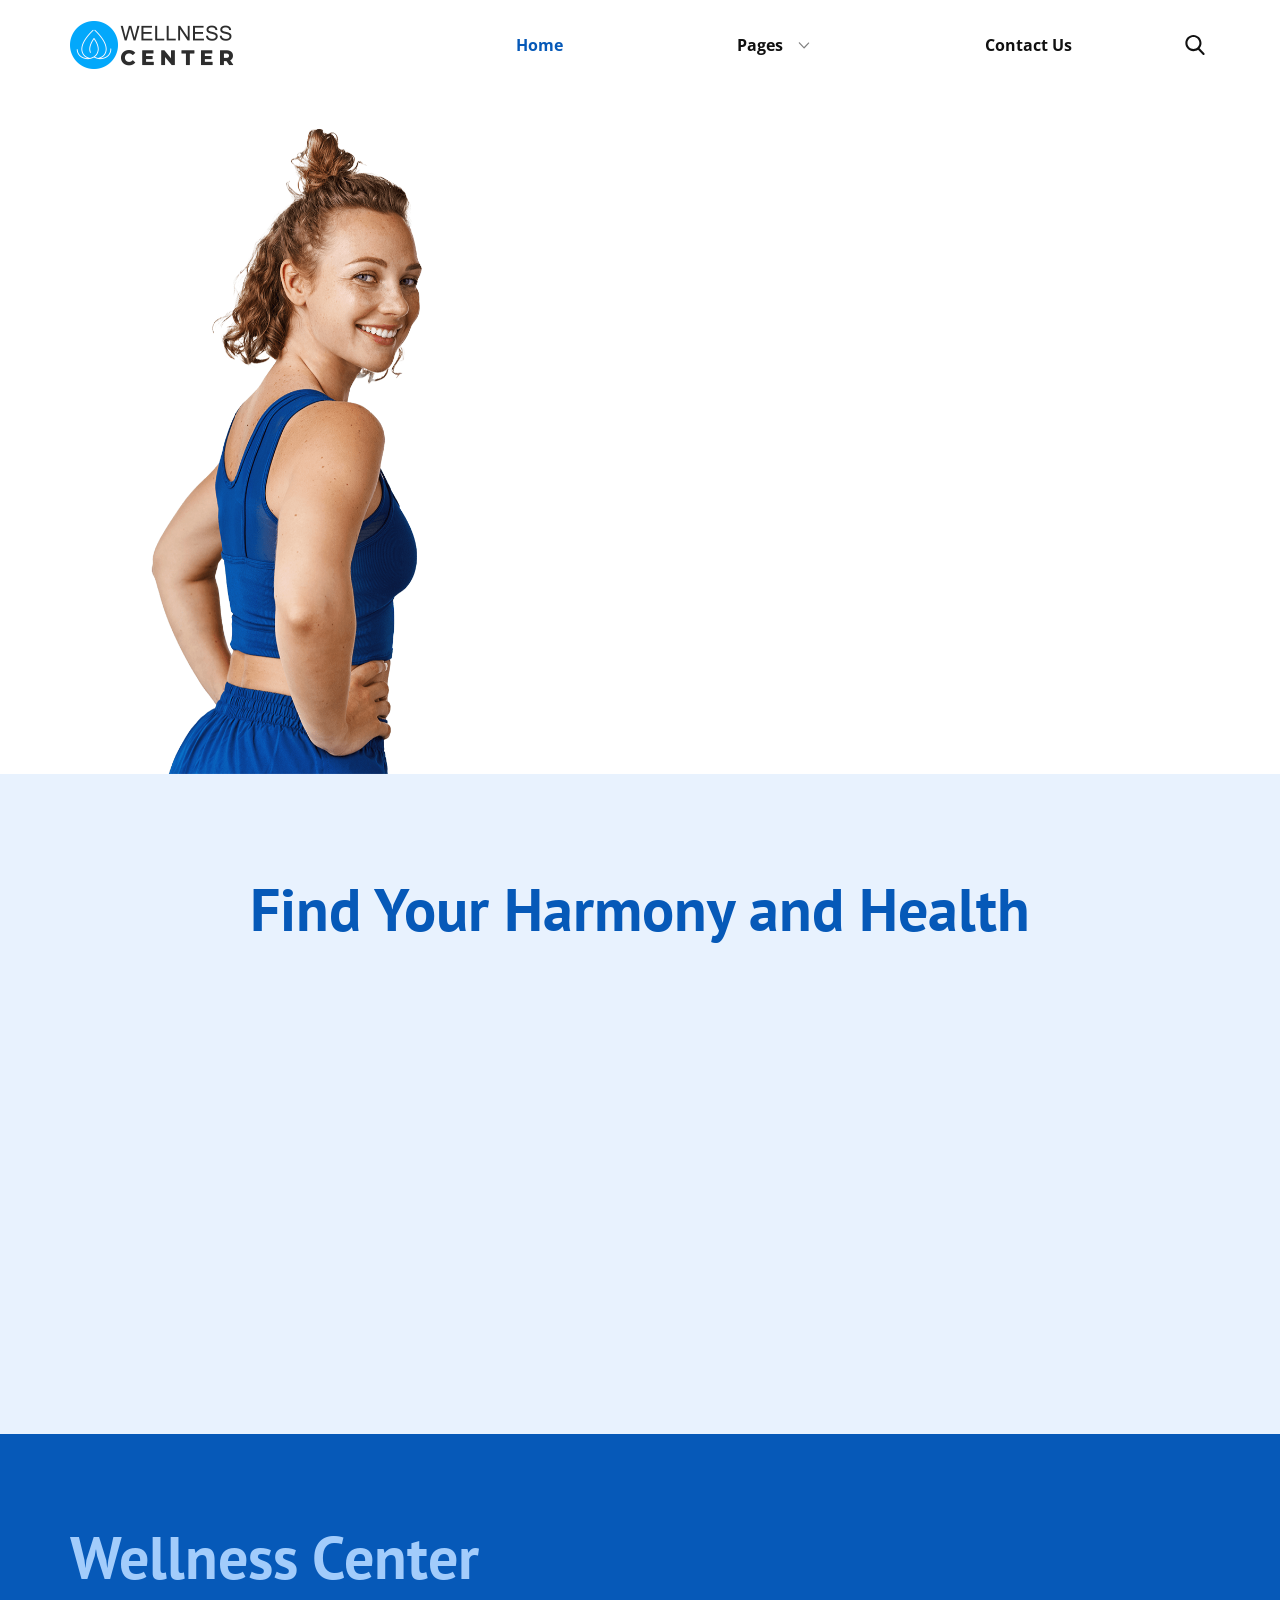
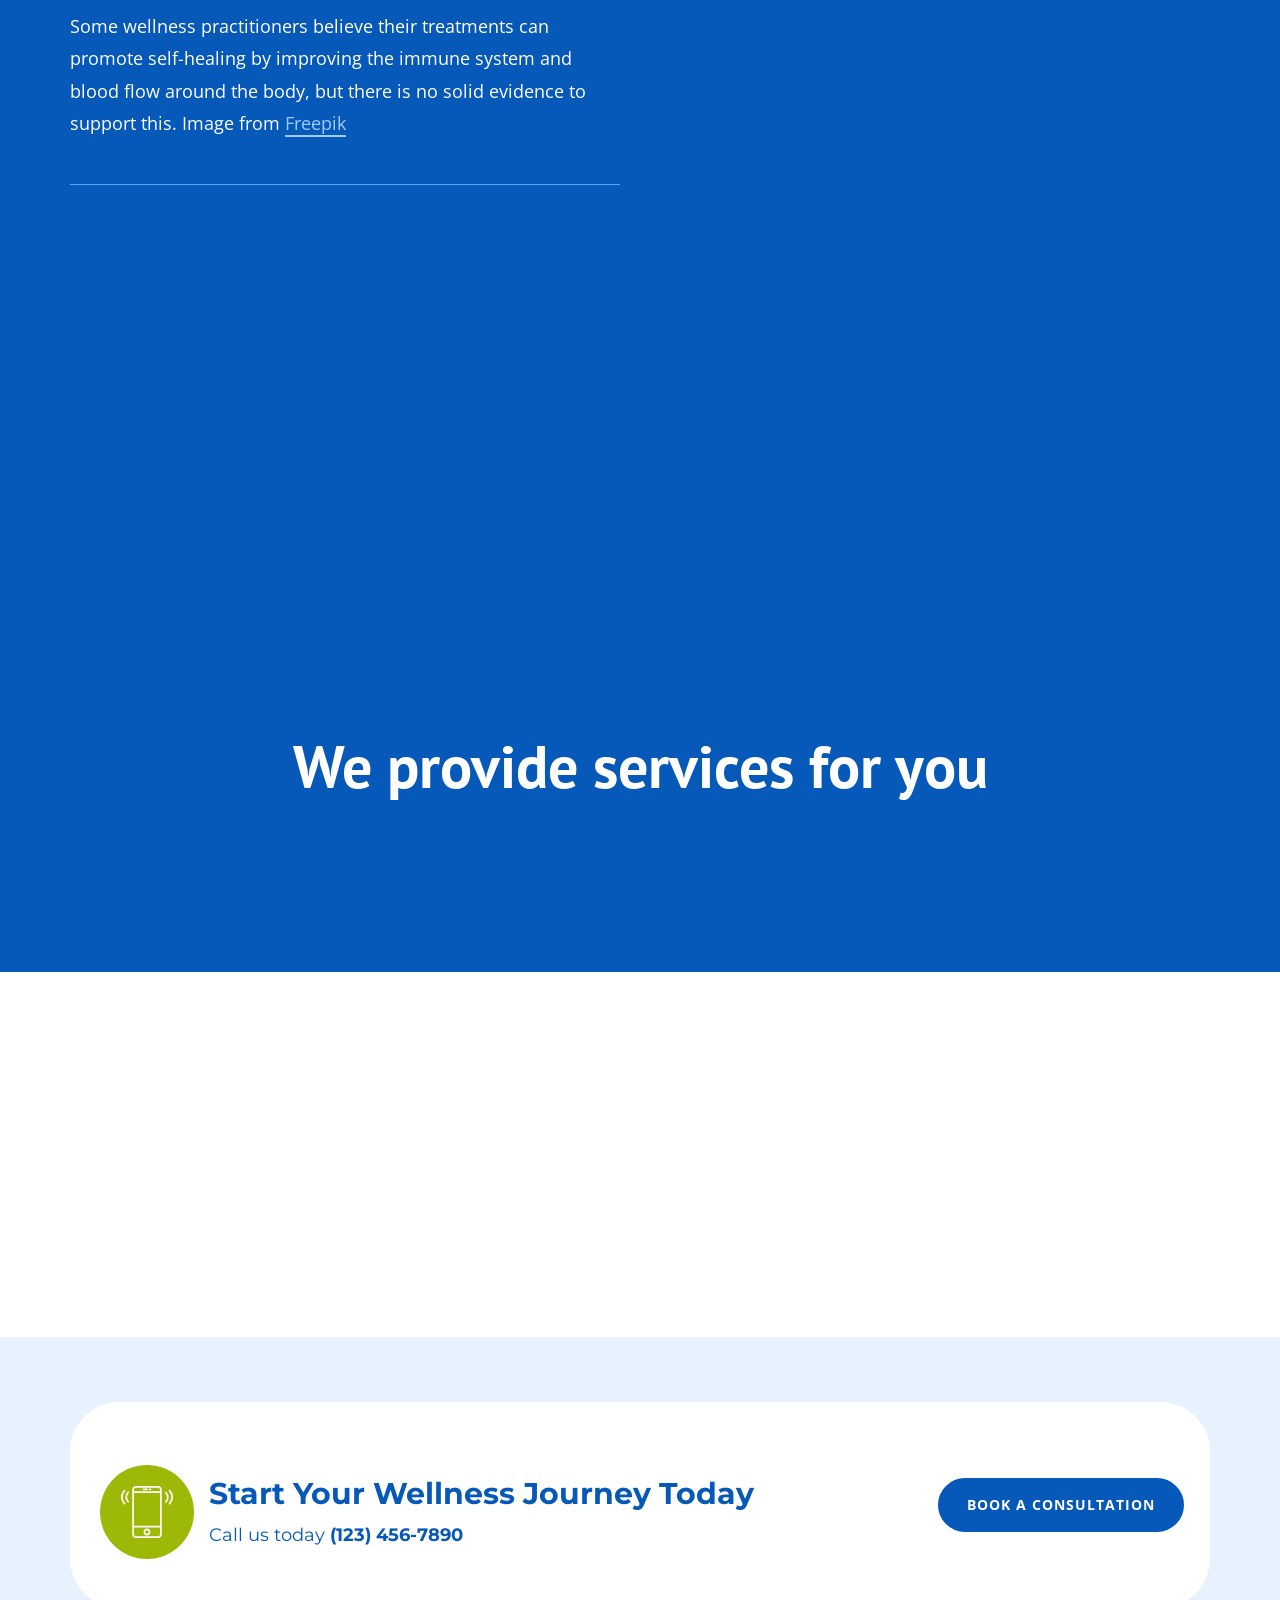
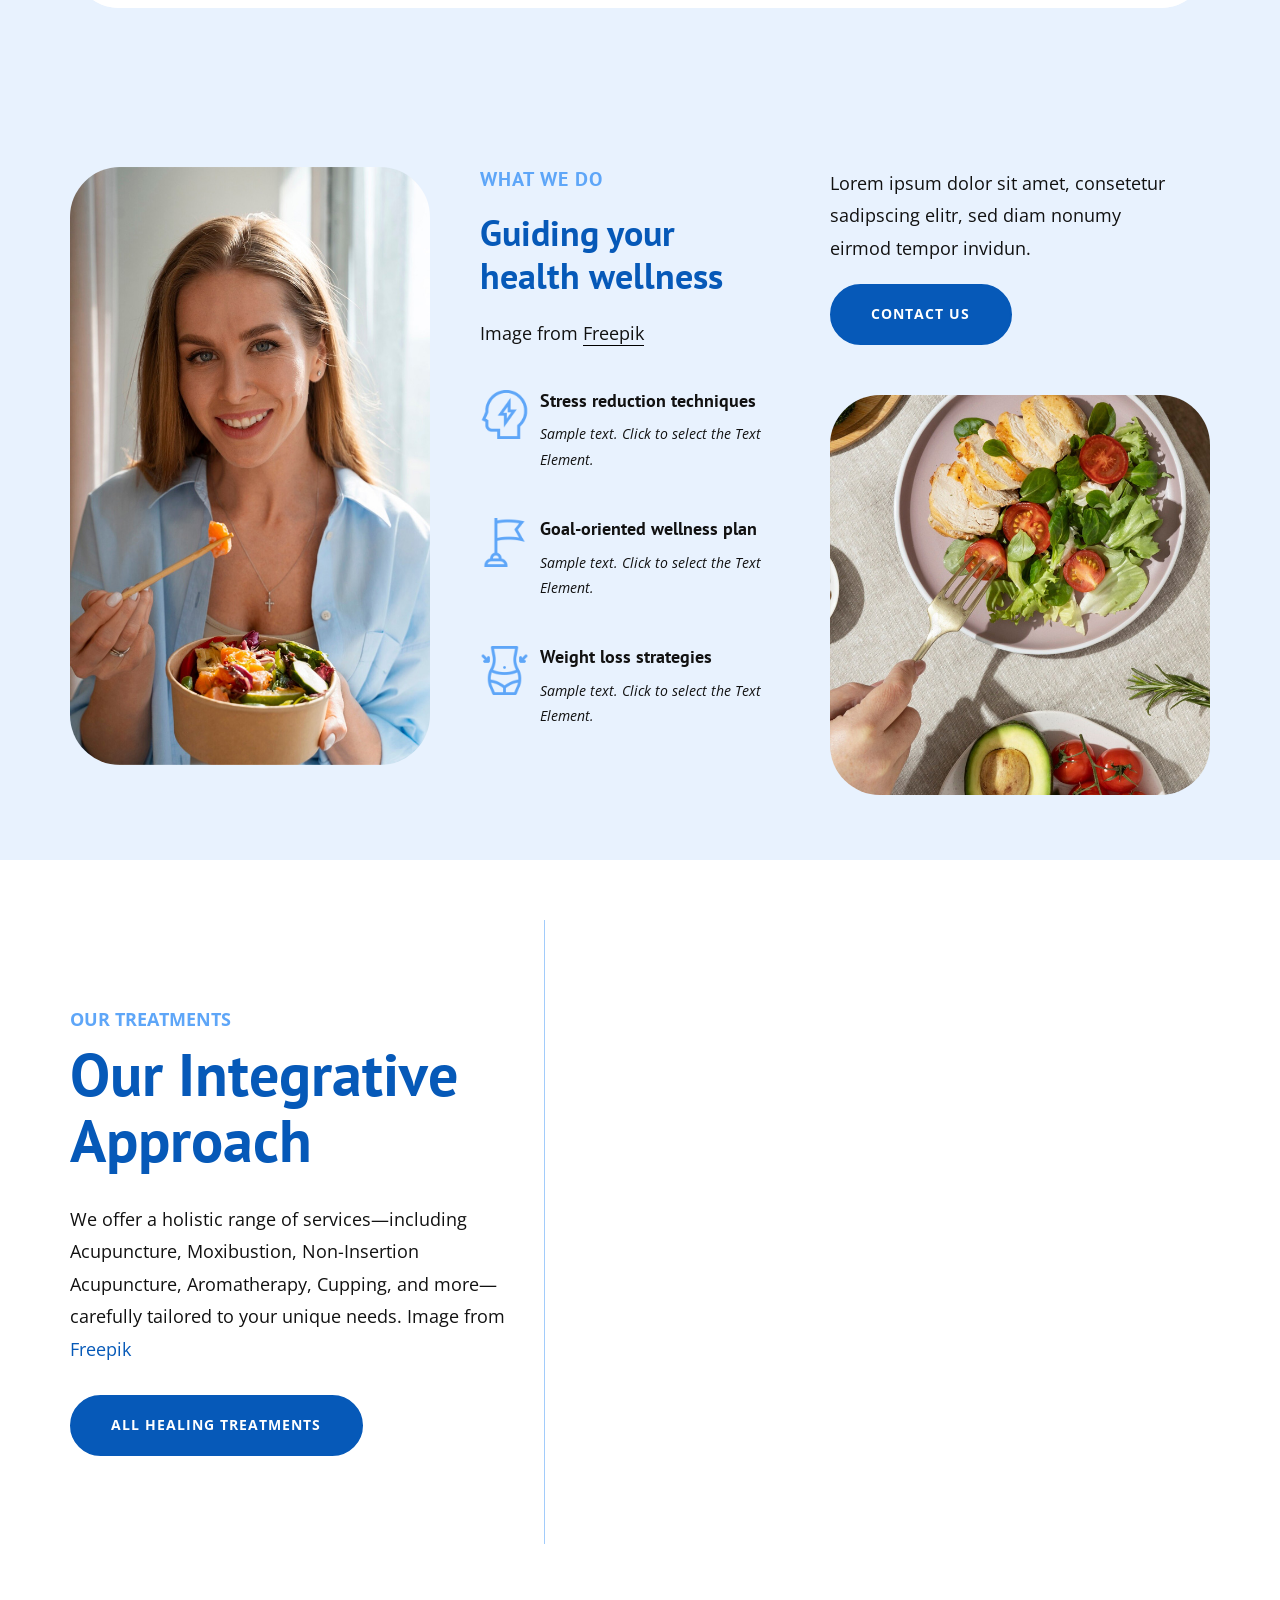
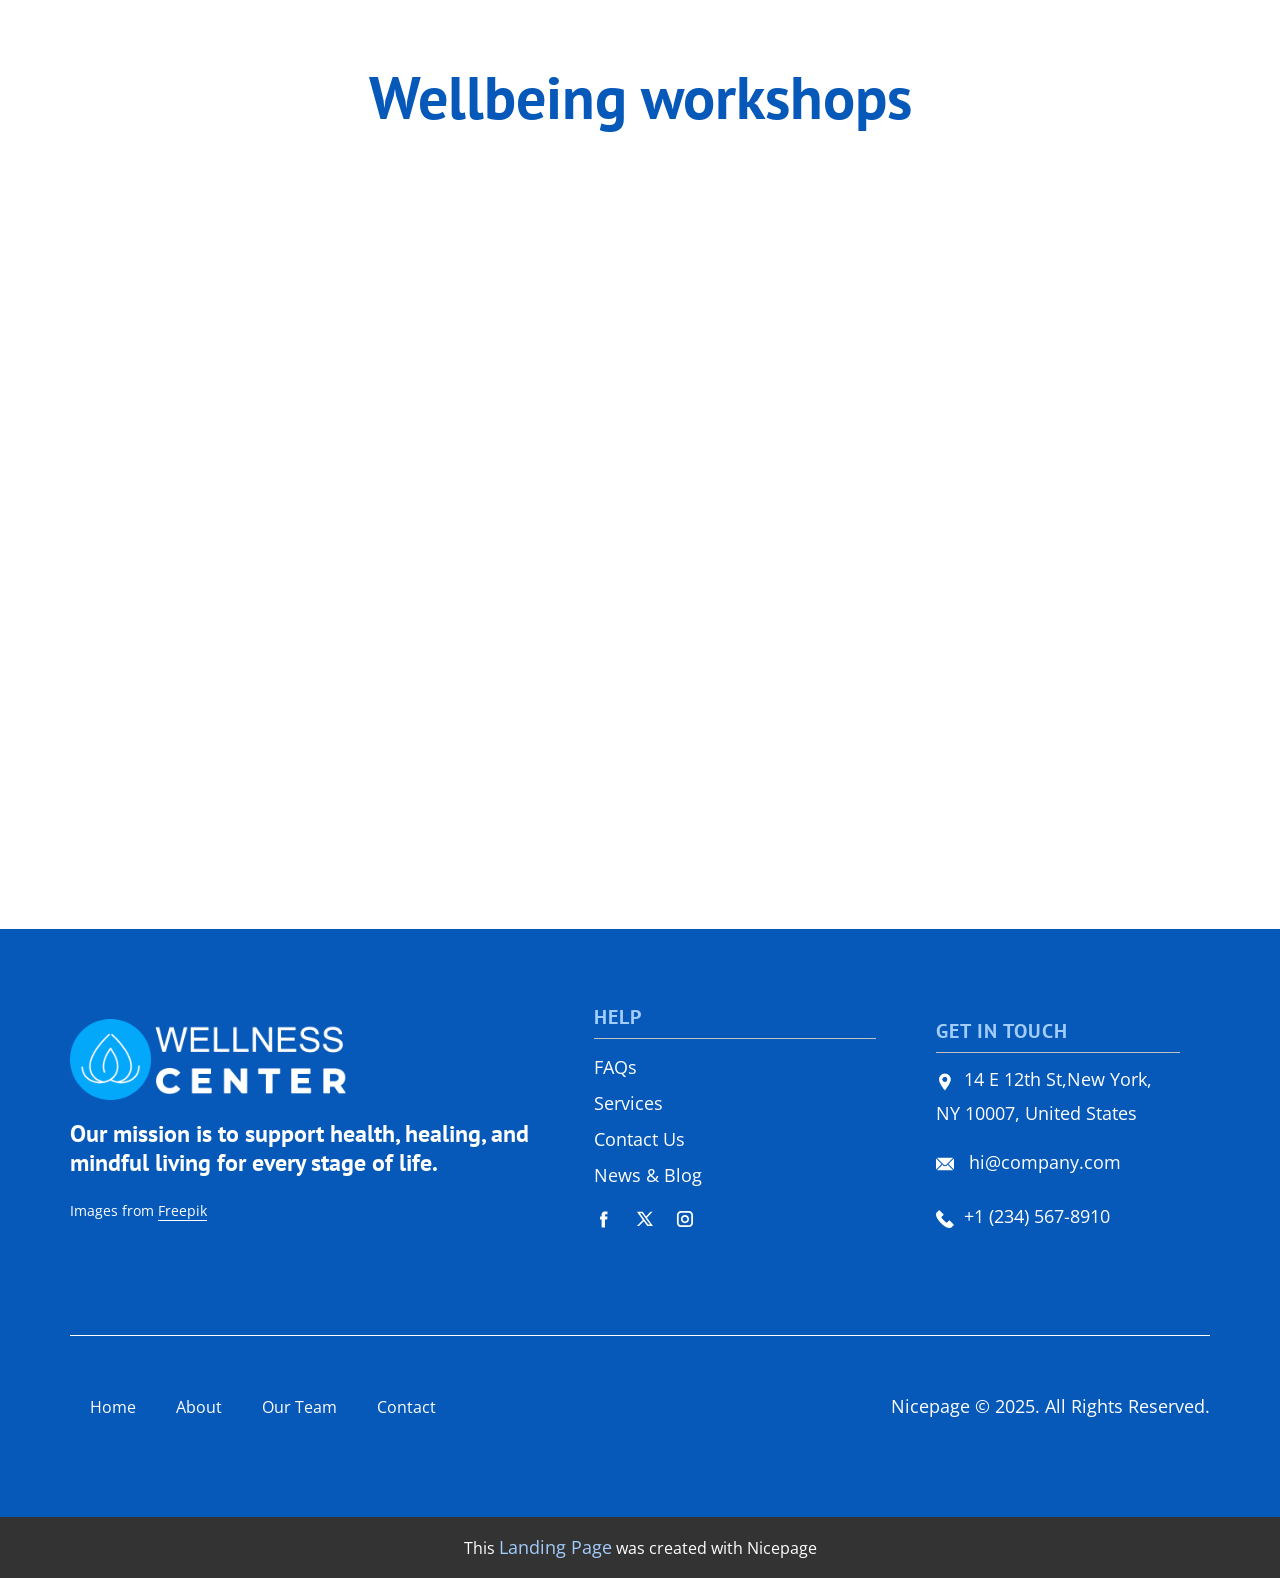
==== commit 78222189: "first commit" ====
--- a/index.html
+++ b/index.html
@@ -306,64 +306,7 @@
         </div>
       </div>
     </section>
-    <section class="u-clearfix u-container-align-center u-section-6" id="block-6">
-      <div class="u-clearfix u-sheet u-valign-middle u-sheet-1">
-        <div class="data-layout-selected u-clearfix u-expanded-width u-layout-wrap u-layout-wrap-1">
-          <div class="u-layout">
-            <div class="u-layout-row">
-              <div class="u-container-align-left u-container-style u-layout-cell u-shape-rectangle u-size-25-lg u-size-25-xl u-size-60-md u-size-60-sm u-size-60-xs u-layout-cell-1" data-animation-name="customAnimationIn" data-animation-duration="1000" data-animation-delay="200">
-                <div class="u-border-1 u-border-no-bottom u-border-no-left u-border-no-top u-border-palette-1-light-2 u-container-layout u-valign-middle u-container-layout-1">
-                  <h6 class="u-align-left u-text u-text-default u-text-1"> Our treatments</h6>
-                  <h2 class="u-align-left u-text u-text-default u-text-2"> Our Integrative Approach</h2>
-                  <p class="u-align-left u-text u-text-default u-text-3">We offer a holistic range of services—including Acupuncture, Moxibustion, Non-Insertion Acupuncture, Aromatherapy, Cupping, and more—carefully tailored to your unique need​s. Image from <a href="https://www.freepik.com/" class="u-active-none u-border-none u-btn u-button-link u-button-style u-hover-none u-none u-text-palette-1-base u-btn-1">Freepik</a>
-                  </p>
-                  <a href="" class="u-active-white u-align-left u-border-2 u-border-active-palette-2-base u-border-hover-palette-2-base u-border-palette-1-base u-btn u-btn-round u-button-style u-hover-white u-palette-1-base u-radius u-btn-2">all healing treatments</a>
-                </div>
-              </div>
-              <div class="u-container-align-center-xs u-container-align-left-lg u-container-align-left-md u-container-align-left-sm u-container-align-left-xl u-container-style u-layout-cell u-size-35-lg u-size-35-xl u-size-60-md u-size-60-sm u-size-60-xs u-layout-cell-2">
-                <div class="u-container-layout u-valign-middle u-container-layout-2">
-                  <div class="u-expanded-width u-list u-list-1">
-                    <div class="u-repeater u-repeater-1">
-                      <div class="u-container-align-center u-container-style u-image u-image-round u-list-item u-radius u-repeater-item u-shading u-image-1" data-image-width="1000" data-image-height="665" data-animation-name="customAnimationIn" data-animation-duration="1500" data-animation-delay="500">
-                        <div class="u-container-layout u-similar-container u-valign-middle u-container-layout-3">
-                          <h4 class="u-align-center u-text u-text-default u-text-4"> Acupuncture</h4>
-                        </div>
-                      </div>
-                      <div class="u-container-align-center u-container-style u-image u-image-round u-list-item u-radius u-repeater-item u-shading u-image-2" data-image-width="1000" data-image-height="665" data-animation-name="customAnimationIn" data-animation-duration="1500" data-animation-delay="500">
-                        <div class="u-container-layout u-similar-container u-valign-middle u-container-layout-4">
-                          <h4 class="u-align-center u-text u-text-default u-text-5"> Moxibustion</h4>
-                        </div>
-                      </div>
-                      <div class="u-container-align-center u-container-style u-image u-image-round u-list-item u-radius u-repeater-item u-shading u-image-3" data-animation-name="customAnimationIn" data-animation-duration="1500" data-animation-delay="500">
-                        <div class="u-container-layout u-similar-container u-valign-middle u-container-layout-5">
-                          <h4 class="u-align-center u-text u-text-default u-text-6"> Acupressure</h4>
-                        </div>
-                      </div>
-                      <div class="u-container-align-center u-container-style u-image u-image-round u-list-item u-radius u-repeater-item u-shading u-image-4" data-image-width="1000" data-image-height="665" data-animation-name="customAnimationIn" data-animation-duration="1500" data-animation-delay="500">
-                        <div class="u-container-layout u-similar-container u-valign-middle u-container-layout-6">
-                          <h4 class="u-align-center u-text u-text-default u-text-7"> Massage</h4>
-                        </div>
-                      </div>
-                      <div class="u-container-align-center u-container-style u-image u-image-round u-list-item u-radius u-repeater-item u-shading u-image-5" data-image-width="1000" data-image-height="665" data-animation-name="customAnimationIn" data-animation-duration="1500" data-animation-delay="500">
-                        <div class="u-container-layout u-similar-container u-valign-middle u-container-layout-7">
-                          <h4 class="u-align-center u-text u-text-default u-text-8"> Herbal Medicine</h4>
-                        </div>
-                      </div>
-                      <div class="u-container-align-center u-container-style u-image u-image-round u-list-item u-radius u-repeater-item u-shading u-image-6" data-animation-name="customAnimationIn" data-animation-duration="1500" data-animation-delay="500">
-                        <div class="u-container-layout u-similar-container u-valign-middle u-container-layout-8">
-                          <h4 class="u-align-center u-text u-text-default u-text-9"> Reflexology</h4>
-                        </div>
-                      </div>
-                    </div>
-                  </div>
-                </div>
-              </div>
-            </div>
-          </div>
-        </div>
-      </div>
-    </section>
-    <section class="u-clearfix u-container-align-center u-palette-1-light-3 u-section-7" id="block-7">
+    <section class="u-clearfix u-container-align-center u-palette-1-light-3 u-section-6" id="block-7">
       <div class="u-clearfix u-sheet u-valign-middle u-sheet-1">
         <div class="data-layout-selected u-clearfix u-expanded-width u-layout-wrap u-layout-wrap-1">
           <div class="u-gutter-0 u-layout">
@@ -432,6 +375,63 @@
         </div>
       </div>
     </section>
+    <section class="u-clearfix u-container-align-center u-section-7" id="block-6">
+      <div class="u-clearfix u-sheet u-valign-middle u-sheet-1">
+        <div class="data-layout-selected u-clearfix u-expanded-width u-layout-wrap u-layout-wrap-1">
+          <div class="u-layout">
+            <div class="u-layout-row">
+              <div class="u-container-align-left u-container-style u-layout-cell u-shape-rectangle u-size-25-lg u-size-25-xl u-size-60-md u-size-60-sm u-size-60-xs u-layout-cell-1" data-animation-name="customAnimationIn" data-animation-duration="1000" data-animation-delay="200">
+                <div class="u-border-1 u-border-no-bottom u-border-no-left u-border-no-top u-border-palette-1-light-2 u-container-layout u-valign-middle u-container-layout-1">
+                  <h6 class="u-align-left u-text u-text-default u-text-1"> Our treatments</h6>
+                  <h2 class="u-align-left u-text u-text-default u-text-2"> Our Integrative Approach</h2>
+                  <p class="u-align-left u-text u-text-default u-text-3">We offer a holistic range of services—including Acupuncture, Moxibustion, Non-Insertion Acupuncture, Aromatherapy, Cupping, and more—carefully tailored to your unique need​s. Image from <a href="https://www.freepik.com/" class="u-active-none u-border-none u-btn u-button-link u-button-style u-hover-none u-none u-text-palette-1-base u-btn-1">Freepik</a>
+                  </p>
+                  <a href="" class="u-active-white u-align-left u-border-2 u-border-active-palette-2-base u-border-hover-palette-2-base u-border-palette-1-base u-btn u-btn-round u-button-style u-hover-white u-palette-1-base u-radius u-btn-2">all healing treatments</a>
+                </div>
+              </div>
+              <div class="u-container-align-center-xs u-container-align-left-lg u-container-align-left-md u-container-align-left-sm u-container-align-left-xl u-container-style u-layout-cell u-size-35-lg u-size-35-xl u-size-60-md u-size-60-sm u-size-60-xs u-layout-cell-2">
+                <div class="u-container-layout u-valign-middle u-container-layout-2">
+                  <div class="u-expanded-width u-list u-list-1">
+                    <div class="u-repeater u-repeater-1">
+                      <div class="u-container-align-center u-container-style u-image u-image-round u-list-item u-radius u-repeater-item u-shading u-image-1" data-image-width="1000" data-image-height="665" data-animation-name="customAnimationIn" data-animation-duration="1500" data-animation-delay="500">
+                        <div class="u-container-layout u-similar-container u-valign-middle u-container-layout-3">
+                          <h4 class="u-align-center u-text u-text-default u-text-4"> Acupuncture</h4>
+                        </div>
+                      </div>
+                      <div class="u-container-align-center u-container-style u-image u-image-round u-list-item u-radius u-repeater-item u-shading u-image-2" data-image-width="1000" data-image-height="665" data-animation-name="customAnimationIn" data-animation-duration="1500" data-animation-delay="500">
+                        <div class="u-container-layout u-similar-container u-valign-middle u-container-layout-4">
+                          <h4 class="u-align-center u-text u-text-default u-text-5"> Moxibustion</h4>
+                        </div>
+                      </div>
+                      <div class="u-container-align-center u-container-style u-image u-image-round u-list-item u-radius u-repeater-item u-shading u-image-3" data-animation-name="customAnimationIn" data-animation-duration="1500" data-animation-delay="500">
+                        <div class="u-container-layout u-similar-container u-valign-middle u-container-layout-5">
+                          <h4 class="u-align-center u-text u-text-default u-text-6"> Acupressure</h4>
+                        </div>
+                      </div>
+                      <div class="u-container-align-center u-container-style u-image u-image-round u-list-item u-radius u-repeater-item u-shading u-image-4" data-image-width="1000" data-image-height="665" data-animation-name="customAnimationIn" data-animation-duration="1500" data-animation-delay="500">
+                        <div class="u-container-layout u-similar-container u-valign-middle u-container-layout-6">
+                          <h4 class="u-align-center u-text u-text-default u-text-7"> Massage</h4>
+                        </div>
+                      </div>
+                      <div class="u-container-align-center u-container-style u-image u-image-round u-list-item u-radius u-repeater-item u-shading u-image-5" data-image-width="1000" data-image-height="665" data-animation-name="customAnimationIn" data-animation-duration="1500" data-animation-delay="500">
+                        <div class="u-container-layout u-similar-container u-valign-middle u-container-layout-7">
+                          <h4 class="u-align-center u-text u-text-default u-text-8"> Herbal Medicine</h4>
+                        </div>
+                      </div>
+                      <div class="u-container-align-center u-container-style u-image u-image-round u-list-item u-radius u-repeater-item u-shading u-image-6" data-animation-name="customAnimationIn" data-animation-duration="1500" data-animation-delay="500">
+                        <div class="u-container-layout u-similar-container u-valign-middle u-container-layout-8">
+                          <h4 class="u-align-center u-text u-text-default u-text-9"> Reflexology</h4>
+                        </div>
+                      </div>
+                    </div>
+                  </div>
+                </div>
+              </div>
+            </div>
+          </div>
+        </div>
+      </div>
+    </section>
     <section class="u-clearfix u-container-align-center-lg u-container-align-center-md u-container-align-center-xl u-container-align-left-sm u-container-align-left-xs u-white u-section-8" id="block-8">
       <div class="u-clearfix u-sheet u-valign-middle-sm u-valign-middle-xl u-valign-middle-xs u-sheet-1">
         <h2 class="u-align-center-lg u-align-center-md u-align-center-xl u-align-left-sm u-align-left-xs u-text u-text-default u-text-1" data-animation-name="customAnimationIn" data-animation-duration="1500" data-animation-delay="0"> Wellbeing workshops</h2>
--- a/index.css
+++ b/index.css
@@ -1721,8 +1721,12 @@
   .u-section-5 .u-text-2 {
     margin-left: 0;
   }
-}.u-section-6 .u-sheet-1 {
-  min-height: 744px;
+} .u-section-6 {
+  background-image: none;
+}
+
+.u-section-6 .u-sheet-1 {
+  min-height: 788px;
 }
 
 .u-section-6 .u-layout-wrap-1 {
@@ -1731,6 +1735,392 @@
 }
 
 .u-section-6 .u-layout-cell-1 {
+  min-height: 658px;
+}
+
+.u-section-6 .u-container-layout-1 {
+  padding: 30px 20px 30px 0;
+}
+
+.u-section-6 .u-image-1 {
+  margin-top: 0;
+  margin-bottom: 0;
+  height: 598px;
+  --radius: 50px;
+}
+
+.u-section-6 .u-layout-cell-2 {
+  min-height: 639px;
+}
+
+.u-section-6 .u-container-layout-2 {
+  padding: 30px;
+}
+
+.u-section-6 .u-text-1 {
+  margin: 0 auto 0 0;
+}
+
+.u-section-6 .u-text-2 {
+  margin: 20px 0 0;
+}
+
+.u-section-6 .u-text-3 {
+  margin: 20px auto 0 0;
+}
+
+.u-section-6 .u-btn-1 {
+  border-style: solid;
+  padding: 0;
+}
+
+.u-section-6 .u-list-1 {
+  margin-top: 30px;
+  margin-bottom: 0;
+}
+
+.u-section-6 .u-repeater-1 {
+  --gap: 10px;
+  grid-auto-columns: 100%;
+  grid-template-columns: repeat(1, 100%);
+  min-height: 375px;
+}
+
+.u-section-6 .u-container-layout-3 {
+  padding: 10px 0;
+}
+
+.u-section-6 .u-icon-1 {
+  width: 49px;
+  height: 49px;
+  margin: 0 auto 0 0;
+  padding: 0;
+}
+
+.u-section-6 .u-text-4 {
+  font-size: 1.125rem;
+  margin: -49px 0 0 60px;
+}
+
+.u-section-6 .u-text-5 {
+  font-size: 0.875rem;
+  font-style: italic;
+  margin: 10px 0 0 60px;
+}
+
+.u-section-6 .u-container-layout-4 {
+  padding: 10px 0;
+}
+
+.u-section-6 .u-icon-2 {
+  width: 49px;
+  height: 49px;
+  margin: 0 auto 0 0;
+  padding: 0;
+}
+
+.u-section-6 .u-text-6 {
+  font-size: 1.125rem;
+  margin: -49px 0 0 60px;
+}
+
+.u-section-6 .u-text-7 {
+  font-size: 0.875rem;
+  font-style: italic;
+  margin: 10px 0 0 60px;
+}
+
+.u-section-6 .u-container-layout-5 {
+  padding: 10px 0;
+}
+
+.u-section-6 .u-icon-3 {
+  width: 49px;
+  height: 49px;
+  margin: 0 auto 0 0;
+  padding: 0;
+}
+
+.u-section-6 .u-text-8 {
+  font-size: 1.125rem;
+  margin: -49px 0 0 60px;
+}
+
+.u-section-6 .u-text-9 {
+  font-size: 0.875rem;
+  font-style: italic;
+  margin: 10px 0 0 60px;
+}
+
+.u-section-6 .u-layout-cell-3 {
+  min-height: 219px;
+}
+
+.u-section-6 .u-container-layout-6 {
+  padding: 30px 30px 30px 0;
+}
+
+.u-section-6 .u-text-10 {
+  margin: 0 auto 0 0;
+}
+
+.u-section-6 .u-btn-2 {
+  --radius: 100px;
+  font-weight: 700;
+  text-transform: uppercase;
+  font-size: 0.875rem;
+  letter-spacing: 1px;
+  border-style: solid;
+  margin: 20px auto 0 0;
+  padding: 18px 40px 19px 39px;
+}
+
+.u-section-6 .u-layout-cell-4 {
+  min-height: 420px;
+}
+
+.u-section-6 .u-container-layout-7 {
+  padding: 20px 0 0;
+}
+
+.u-section-6 .u-image-2 {
+  margin-top: 0;
+  margin-bottom: 0;
+  height: 400px;
+  --radius: 50px;
+}
+
+@media (max-width: 1199px) {
+  .u-section-6 .u-sheet-1 {
+    min-height: 849px;
+  }
+
+  .u-section-6 .u-layout-cell-1 {
+    min-height: 729px;
+  }
+
+  .u-section-6 .u-image-1 {
+    height: 487px;
+  }
+
+  .u-section-6 .u-layout-cell-2 {
+    min-height: 729px;
+  }
+
+  .u-section-6 .u-repeater-1 {
+    grid-template-columns: 100%;
+    min-height: 451px;
+  }
+
+  .u-section-6 .u-text-4 {
+    width: auto;
+  }
+
+  .u-section-6 .u-text-5 {
+    width: auto;
+    margin-top: 37px;
+    margin-left: 0;
+  }
+
+  .u-section-6 .u-text-6 {
+    width: auto;
+  }
+
+  .u-section-6 .u-text-7 {
+    width: auto;
+    margin-top: 37px;
+    margin-left: 0;
+  }
+
+  .u-section-6 .u-text-8 {
+    width: auto;
+  }
+
+  .u-section-6 .u-text-9 {
+    width: auto;
+    margin-top: 37px;
+    margin-left: 0;
+  }
+
+  .u-section-6 .u-layout-cell-3 {
+    min-height: 330px;
+  }
+
+  .u-section-6 .u-layout-cell-4 {
+    min-height: 399px;
+  }
+
+  .u-section-6 .u-image-2 {
+    height: 330px;
+  }
+}
+
+@media (max-width: 991px) {
+  .u-section-6 .u-sheet-1 {
+    min-height: 1787px;
+  }
+
+  .u-section-6 .u-layout-cell-1 {
+    min-height: 624px;
+  }
+
+  .u-section-6 .u-image-1 {
+    height: 564px;
+  }
+
+  .u-section-6 .u-layout-cell-2 {
+    min-height: 624px;
+  }
+
+  .u-section-6 .u-repeater-1 {
+    min-height: 377px;
+  }
+
+  .u-section-6 .u-text-5 {
+    margin-top: 15px;
+    margin-left: 60px;
+  }
+
+  .u-section-6 .u-text-7 {
+    margin-top: 15px;
+    margin-left: 60px;
+  }
+
+  .u-section-6 .u-text-9 {
+    margin-top: 15px;
+    margin-left: 60px;
+  }
+
+  .u-section-6 .u-layout-cell-3 {
+    min-height: 197px;
+  }
+
+  .u-section-6 .u-layout-cell-4 {
+    min-height: 812px;
+  }
+
+  .u-section-6 .u-container-layout-7 {
+    padding-bottom: 20px;
+  }
+
+  .u-section-6 .u-image-2 {
+    height: 758px;
+  }
+}
+
+@media (max-width: 767px) {
+  .u-section-6 .u-sheet-1 {
+    min-height: 1762px;
+  }
+
+  .u-section-6 .u-layout-cell-1 {
+    min-height: 777px;
+  }
+
+  .u-section-6 .u-container-layout-1 {
+    padding-right: 10px;
+  }
+
+  .u-section-6 .u-image-1 {
+    height: 717px;
+  }
+
+  .u-section-6 .u-layout-cell-2 {
+    min-height: 573px;
+  }
+
+  .u-section-6 .u-container-layout-2 {
+    padding-right: 10px;
+    padding-left: 0;
+  }
+
+  .u-section-6 .u-repeater-1 {
+    min-height: 318px;
+  }
+
+  .u-section-6 .u-layout-cell-3 {
+    min-height: 100px;
+  }
+
+  .u-section-6 .u-container-layout-6 {
+    padding-right: 10px;
+  }
+
+  .u-section-6 .u-layout-cell-4 {
+    min-height: 609px;
+  }
+
+  .u-section-6 .u-image-2 {
+    height: 569px;
+  }
+}
+
+@media (max-width: 575px) {
+  .u-section-6 .u-sheet-1 {
+    min-height: 1824px;
+  }
+
+  .u-section-6 .u-layout-wrap-1 {
+    margin-top: -18px;
+    margin-bottom: -18px;
+  }
+
+  .u-section-6 .u-layout-cell-1 {
+    min-height: 489px;
+  }
+
+  .u-section-6 .u-image-1 {
+    height: 446px;
+  }
+
+  .u-section-6 .u-layout-cell-2 {
+    min-height: 100px;
+  }
+
+  .u-section-6 .u-text-4 {
+    margin-left: 69px;
+  }
+
+  .u-section-6 .u-text-5 {
+    margin-top: 12px;
+    margin-left: 69px;
+  }
+
+  .u-section-6 .u-text-6 {
+    margin-left: 69px;
+  }
+
+  .u-section-6 .u-text-7 {
+    margin-top: 12px;
+    margin-left: 69px;
+  }
+
+  .u-section-6 .u-text-8 {
+    margin-left: 69px;
+  }
+
+  .u-section-6 .u-text-9 {
+    margin-top: 12px;
+    margin-left: 69px;
+  }
+
+  .u-section-6 .u-layout-cell-4 {
+    min-height: 383px;
+  }
+
+  .u-section-6 .u-image-2 {
+    height: 358px;
+  }
+}.u-section-7 .u-sheet-1 {
+  min-height: 744px;
+}
+
+.u-section-7 .u-layout-wrap-1 {
+  margin-top: 60px;
+  margin-bottom: 60px;
+}
+
+.u-section-7 .u-layout-cell-1 {
   min-height: 284px;
   --animation-custom_in-translate_x: -300px;
   --animation-custom_in-translate_y: 0px;
@@ -1739,29 +2129,29 @@
   --animation-custom_in-scale: 1;
 }
 
-.u-section-6 .u-container-layout-1 {
+.u-section-7 .u-container-layout-1 {
   padding: 30px 30px 30px 0;
 }
 
-.u-section-6 .u-text-1 {
+.u-section-7 .u-text-1 {
   margin: 0 auto 0 0;
 }
 
-.u-section-6 .u-text-2 {
+.u-section-7 .u-text-2 {
   margin: 10px auto 0 0;
 }
 
-.u-section-6 .u-text-3 {
+.u-section-7 .u-text-3 {
   font-size: 1.125rem;
   margin: 30px auto 0 0;
 }
 
-.u-section-6 .u-btn-1 {
+.u-section-7 .u-btn-1 {
   background-image: none;
   padding: 0;
 }
 
-.u-section-6 .u-btn-2 {
+.u-section-7 .u-btn-2 {
   --radius: 100px;
   font-weight: 700;
   text-transform: uppercase;
@@ -1772,27 +2162,27 @@
   padding: 18px 40px 19px 39px;
 }
 
-.u-section-6 .u-layout-cell-2 {
+.u-section-7 .u-layout-cell-2 {
   min-height: 505px;
 }
 
-.u-section-6 .u-container-layout-2 {
+.u-section-7 .u-container-layout-2 {
   padding: 30px;
 }
 
-.u-section-6 .u-list-1 {
+.u-section-7 .u-list-1 {
   margin-bottom: 0;
   margin-top: 0;
 }
 
-.u-section-6 .u-repeater-1 {
+.u-section-7 .u-repeater-1 {
   --gap: 10px;
   grid-auto-columns: calc(50% - 5px);
   grid-template-columns: repeat(2, calc(50% - 5px));
   min-height: 564px;
 }
 
-.u-section-6 .u-image-1 {
+.u-section-7 .u-image-1 {
   background-position: 50% 50%;
   background-repeat: no-repeat, no-repeat;
   background-image: linear-gradient(to bottom, rgba(0, 0, 0, 0.35), rgba(0, 0, 0, 0.35)), url('images/04.jpg');
@@ -1805,15 +2195,15 @@
   --radius: 50px;
 }
 
-.u-section-6 .u-container-layout-3 {
+.u-section-7 .u-container-layout-3 {
   padding: 10px;
 }
 
-.u-section-6 .u-text-4 {
+.u-section-7 .u-text-4 {
   margin: 0 auto;
 }
 
-.u-section-6 .u-image-2 {
+.u-section-7 .u-image-2 {
   background-position: 50% 50%;
   background-repeat: no-repeat, no-repeat;
   background-image: linear-gradient(to bottom, rgba(0, 0, 0, 0.35), rgba(0, 0, 0, 0.35)), url('images/05.jpg');
@@ -1826,15 +2216,15 @@
   --radius: 50px;
 }
 
-.u-section-6 .u-container-layout-4 {
+.u-section-7 .u-container-layout-4 {
   padding: 10px;
 }
 
-.u-section-6 .u-text-5 {
+.u-section-7 .u-text-5 {
   margin: 0 auto;
 }
 
-.u-section-6 .u-image-3 {
+.u-section-7 .u-image-3 {
   background-position: 50% 50%, 50% 50%;
   background-repeat: no-repeat, no-repeat;
   background-image: linear-gradient(to bottom, rgba(0, 0, 0, 0.35), rgba(0, 0, 0, 0.35)), url('images/06.jpg');
@@ -1847,15 +2237,15 @@
   --radius: 50px;
 }
 
-.u-section-6 .u-container-layout-5 {
+.u-section-7 .u-container-layout-5 {
   padding: 10px;
 }
 
-.u-section-6 .u-text-6 {
+.u-section-7 .u-text-6 {
   margin: 0 auto;
 }
 
-.u-section-6 .u-image-4 {
+.u-section-7 .u-image-4 {
   background-position: 50% 50%;
   background-repeat: no-repeat, no-repeat;
   background-image: linear-gradient(to bottom, rgba(0, 0, 0, 0.35), rgba(0, 0, 0, 0.35)), url('images/07.jpg');
@@ -1868,15 +2258,15 @@
   --radius: 50px;
 }
 
-.u-section-6 .u-container-layout-6 {
+.u-section-7 .u-container-layout-6 {
   padding: 10px;
 }
 
-.u-section-6 .u-text-7 {
+.u-section-7 .u-text-7 {
   margin: 0 auto;
 }
 
-.u-section-6 .u-image-5 {
+.u-section-7 .u-image-5 {
   background-position: 50% 50%;
   background-repeat: no-repeat, no-repeat;
   background-image: linear-gradient(to bottom, rgba(0, 0, 0, 0.35), rgba(0, 0, 0, 0.35)), url('images/08.jpg');
@@ -1889,15 +2279,15 @@
   --radius: 50px;
 }
 
-.u-section-6 .u-container-layout-7 {
+.u-section-7 .u-container-layout-7 {
   padding: 10px;
 }
 
-.u-section-6 .u-text-8 {
+.u-section-7 .u-text-8 {
   margin: 0 auto;
 }
 
-.u-section-6 .u-image-6 {
+.u-section-7 .u-image-6 {
   background-position: 50% 50%, 50% 50%;
   background-repeat: no-repeat, no-repeat;
   background-image: linear-gradient(to bottom, rgba(0, 0, 0, 0.35), rgba(0, 0, 0, 0.35)), url('images/09.jpg');
@@ -1910,467 +2300,77 @@
   --radius: 50px;
 }
 
-.u-section-6 .u-container-layout-8 {
+.u-section-7 .u-container-layout-8 {
   padding: 10px;
 }
 
-.u-section-6 .u-text-9 {
+.u-section-7 .u-text-9 {
   margin: 0 auto;
 }
 
 @media (max-width: 1199px) {
-  .u-section-6 .u-sheet-1 {
+  .u-section-7 .u-sheet-1 {
     min-height: 655px;
   }
 
-  .u-section-6 .u-layout-cell-1 {
+  .u-section-7 .u-layout-cell-1 {
     min-height: 234px;
   }
 
-  .u-section-6 .u-layout-cell-2 {
+  .u-section-7 .u-layout-cell-2 {
     min-height: 416px;
   }
 
-  .u-section-6 .u-repeater-1 {
+  .u-section-7 .u-repeater-1 {
     min-height: 455px;
   }
 }
 
 @media (max-width: 991px) {
-  .u-section-6 .u-sheet-1 {
+  .u-section-7 .u-sheet-1 {
     min-height: 339px;
   }
 
-  .u-section-6 .u-layout-cell-1 {
+  .u-section-7 .u-layout-cell-1 {
     min-height: 100px;
   }
 
-  .u-section-6 .u-layout-cell-2 {
+  .u-section-7 .u-layout-cell-2 {
     min-height: 100px;
   }
 
-  .u-section-6 .u-container-layout-2 {
+  .u-section-7 .u-container-layout-2 {
     padding-left: 0;
   }
 }
 
 @media (max-width: 767px) {
-  .u-section-6 .u-sheet-1 {
+  .u-section-7 .u-sheet-1 {
     min-height: 439px;
   }
 
-  .u-section-6 .u-container-layout-1 {
+  .u-section-7 .u-container-layout-1 {
     padding-right: 10px;
   }
 
-  .u-section-6 .u-text-3 {
+  .u-section-7 .u-text-3 {
     font-size: 1rem;
   }
 
-  .u-section-6 .u-container-layout-2 {
+  .u-section-7 .u-container-layout-2 {
     padding-right: 10px;
   }
 }
 
 @media (max-width: 575px) {
-  .u-section-6 .u-layout-cell-2 {
+  .u-section-7 .u-layout-cell-2 {
     min-height: 924px;
   }
 
-  .u-section-6 .u-repeater-1 {
+  .u-section-7 .u-repeater-1 {
     grid-auto-columns: calc(100% + 0px);
     grid-template-columns: 100%;
     min-height: 864px;
-  }
-} .u-section-7 {
-  background-image: none;
-}
-
-.u-section-7 .u-sheet-1 {
-  min-height: 788px;
-}
-
-.u-section-7 .u-layout-wrap-1 {
-  margin-top: 60px;
-  margin-bottom: 60px;
-}
-
-.u-section-7 .u-layout-cell-1 {
-  min-height: 658px;
-}
-
-.u-section-7 .u-container-layout-1 {
-  padding: 30px 20px 30px 0;
-}
-
-.u-section-7 .u-image-1 {
-  margin-top: 0;
-  margin-bottom: 0;
-  height: 598px;
-  --radius: 50px;
-}
-
-.u-section-7 .u-layout-cell-2 {
-  min-height: 639px;
-}
-
-.u-section-7 .u-container-layout-2 {
-  padding: 30px;
-}
-
-.u-section-7 .u-text-1 {
-  margin: 0 auto 0 0;
-}
-
-.u-section-7 .u-text-2 {
-  margin: 20px 0 0;
-}
-
-.u-section-7 .u-text-3 {
-  margin: 20px auto 0 0;
-}
-
-.u-section-7 .u-btn-1 {
-  border-style: solid;
-  padding: 0;
-}
-
-.u-section-7 .u-list-1 {
-  margin-top: 30px;
-  margin-bottom: 0;
-}
-
-.u-section-7 .u-repeater-1 {
-  --gap: 10px;
-  grid-auto-columns: 100%;
-  grid-template-columns: repeat(1, 100%);
-  min-height: 375px;
-}
-
-.u-section-7 .u-container-layout-3 {
-  padding: 10px 0;
-}
-
-.u-section-7 .u-icon-1 {
-  width: 49px;
-  height: 49px;
-  margin: 0 auto 0 0;
-  padding: 0;
-}
-
-.u-section-7 .u-text-4 {
-  font-size: 1.125rem;
-  margin: -49px 0 0 60px;
-}
-
-.u-section-7 .u-text-5 {
-  font-size: 0.875rem;
-  font-style: italic;
-  margin: 10px 0 0 60px;
-}
-
-.u-section-7 .u-container-layout-4 {
-  padding: 10px 0;
-}
-
-.u-section-7 .u-icon-2 {
-  width: 49px;
-  height: 49px;
-  margin: 0 auto 0 0;
-  padding: 0;
-}
-
-.u-section-7 .u-text-6 {
-  font-size: 1.125rem;
-  margin: -49px 0 0 60px;
-}
-
-.u-section-7 .u-text-7 {
-  font-size: 0.875rem;
-  font-style: italic;
-  margin: 10px 0 0 60px;
-}
-
-.u-section-7 .u-container-layout-5 {
-  padding: 10px 0;
-}
-
-.u-section-7 .u-icon-3 {
-  width: 49px;
-  height: 49px;
-  margin: 0 auto 0 0;
-  padding: 0;
-}
-
-.u-section-7 .u-text-8 {
-  font-size: 1.125rem;
-  margin: -49px 0 0 60px;
-}
-
-.u-section-7 .u-text-9 {
-  font-size: 0.875rem;
-  font-style: italic;
-  margin: 10px 0 0 60px;
-}
-
-.u-section-7 .u-layout-cell-3 {
-  min-height: 219px;
-}
-
-.u-section-7 .u-container-layout-6 {
-  padding: 30px 30px 30px 0;
-}
-
-.u-section-7 .u-text-10 {
-  margin: 0 auto 0 0;
-}
-
-.u-section-7 .u-btn-2 {
-  --radius: 100px;
-  font-weight: 700;
-  text-transform: uppercase;
-  font-size: 0.875rem;
-  letter-spacing: 1px;
-  border-style: solid;
-  margin: 20px auto 0 0;
-  padding: 18px 40px 19px 39px;
-}
-
-.u-section-7 .u-layout-cell-4 {
-  min-height: 420px;
-}
-
-.u-section-7 .u-container-layout-7 {
-  padding: 20px 0 0;
-}
-
-.u-section-7 .u-image-2 {
-  margin-top: 0;
-  margin-bottom: 0;
-  height: 400px;
-  --radius: 50px;
-}
-
-@media (max-width: 1199px) {
-  .u-section-7 .u-sheet-1 {
-    min-height: 849px;
-  }
-
-  .u-section-7 .u-layout-cell-1 {
-    min-height: 729px;
-  }
-
-  .u-section-7 .u-image-1 {
-    height: 487px;
-  }
-
-  .u-section-7 .u-layout-cell-2 {
-    min-height: 729px;
-  }
-
-  .u-section-7 .u-repeater-1 {
-    grid-template-columns: 100%;
-    min-height: 451px;
-  }
-
-  .u-section-7 .u-text-4 {
-    width: auto;
-  }
-
-  .u-section-7 .u-text-5 {
-    width: auto;
-    margin-top: 37px;
-    margin-left: 0;
-  }
-
-  .u-section-7 .u-text-6 {
-    width: auto;
-  }
-
-  .u-section-7 .u-text-7 {
-    width: auto;
-    margin-top: 37px;
-    margin-left: 0;
-  }
-
-  .u-section-7 .u-text-8 {
-    width: auto;
-  }
-
-  .u-section-7 .u-text-9 {
-    width: auto;
-    margin-top: 37px;
-    margin-left: 0;
-  }
-
-  .u-section-7 .u-layout-cell-3 {
-    min-height: 330px;
-  }
-
-  .u-section-7 .u-layout-cell-4 {
-    min-height: 399px;
-  }
-
-  .u-section-7 .u-image-2 {
-    height: 330px;
-  }
-}
-
-@media (max-width: 991px) {
-  .u-section-7 .u-sheet-1 {
-    min-height: 1787px;
-  }
-
-  .u-section-7 .u-layout-cell-1 {
-    min-height: 624px;
-  }
-
-  .u-section-7 .u-image-1 {
-    height: 564px;
-  }
-
-  .u-section-7 .u-layout-cell-2 {
-    min-height: 624px;
-  }
-
-  .u-section-7 .u-repeater-1 {
-    min-height: 377px;
-  }
-
-  .u-section-7 .u-text-5 {
-    margin-top: 15px;
-    margin-left: 60px;
-  }
-
-  .u-section-7 .u-text-7 {
-    margin-top: 15px;
-    margin-left: 60px;
-  }
-
-  .u-section-7 .u-text-9 {
-    margin-top: 15px;
-    margin-left: 60px;
-  }
-
-  .u-section-7 .u-layout-cell-3 {
-    min-height: 197px;
-  }
-
-  .u-section-7 .u-layout-cell-4 {
-    min-height: 812px;
-  }
-
-  .u-section-7 .u-container-layout-7 {
-    padding-bottom: 20px;
-  }
-
-  .u-section-7 .u-image-2 {
-    height: 758px;
-  }
-}
-
-@media (max-width: 767px) {
-  .u-section-7 .u-sheet-1 {
-    min-height: 1762px;
-  }
-
-  .u-section-7 .u-layout-cell-1 {
-    min-height: 777px;
-  }
-
-  .u-section-7 .u-container-layout-1 {
-    padding-right: 10px;
-  }
-
-  .u-section-7 .u-image-1 {
-    height: 717px;
-  }
-
-  .u-section-7 .u-layout-cell-2 {
-    min-height: 573px;
-  }
-
-  .u-section-7 .u-container-layout-2 {
-    padding-right: 10px;
-    padding-left: 0;
-  }
-
-  .u-section-7 .u-repeater-1 {
-    min-height: 318px;
-  }
-
-  .u-section-7 .u-layout-cell-3 {
-    min-height: 100px;
-  }
-
-  .u-section-7 .u-container-layout-6 {
-    padding-right: 10px;
-  }
-
-  .u-section-7 .u-layout-cell-4 {
-    min-height: 609px;
-  }
-
-  .u-section-7 .u-image-2 {
-    height: 569px;
-  }
-}
-
-@media (max-width: 575px) {
-  .u-section-7 .u-sheet-1 {
-    min-height: 1824px;
-  }
-
-  .u-section-7 .u-layout-wrap-1 {
-    margin-top: -18px;
-    margin-bottom: -18px;
-  }
-
-  .u-section-7 .u-layout-cell-1 {
-    min-height: 489px;
-  }
-
-  .u-section-7 .u-image-1 {
-    height: 446px;
-  }
-
-  .u-section-7 .u-layout-cell-2 {
-    min-height: 100px;
-  }
-
-  .u-section-7 .u-text-4 {
-    margin-left: 69px;
-  }
-
-  .u-section-7 .u-text-5 {
-    margin-top: 12px;
-    margin-left: 69px;
-  }
-
-  .u-section-7 .u-text-6 {
-    margin-left: 69px;
-  }
-
-  .u-section-7 .u-text-7 {
-    margin-top: 12px;
-    margin-left: 69px;
-  }
-
-  .u-section-7 .u-text-8 {
-    margin-left: 69px;
-  }
-
-  .u-section-7 .u-text-9 {
-    margin-top: 12px;
-    margin-left: 69px;
-  }
-
-  .u-section-7 .u-layout-cell-4 {
-    min-height: 383px;
-  }
-
-  .u-section-7 .u-image-2 {
-    height: 358px;
   }
 }.u-section-8 .u-sheet-1 {
   min-height: 912px;
